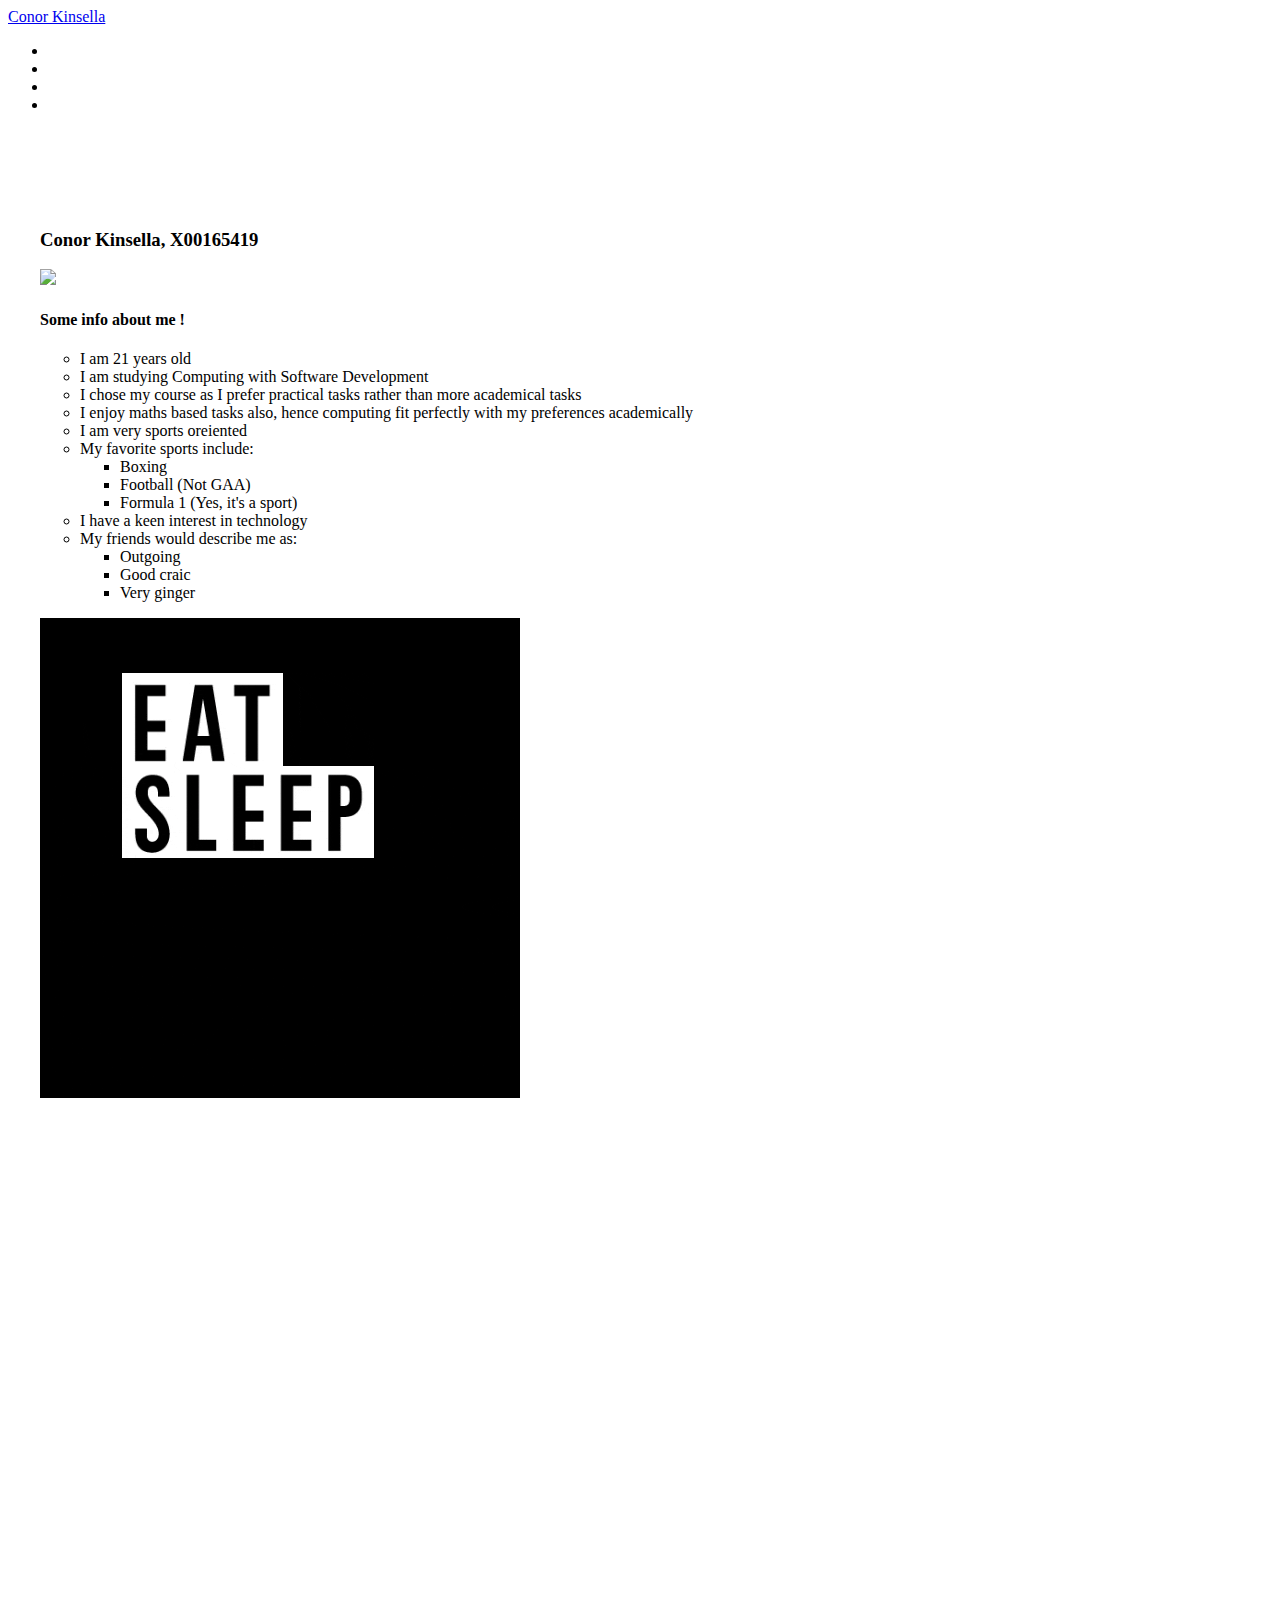
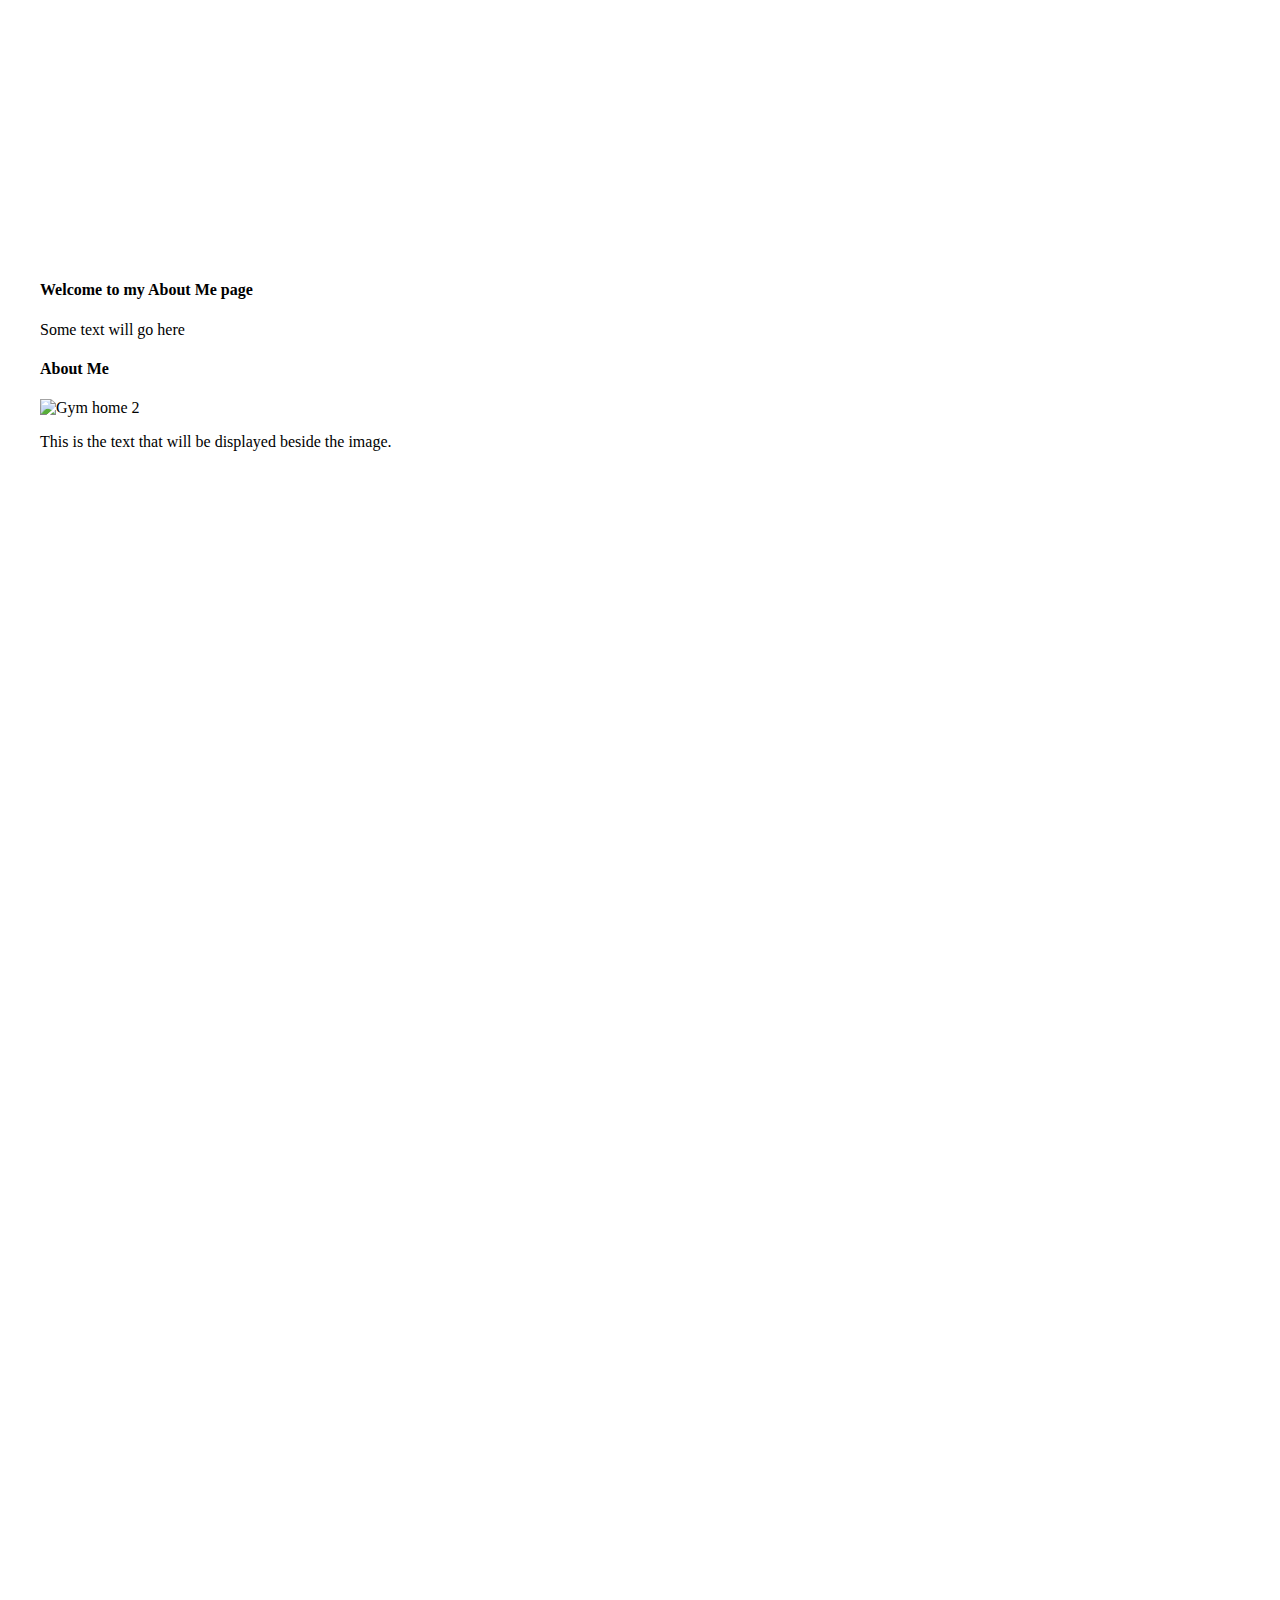
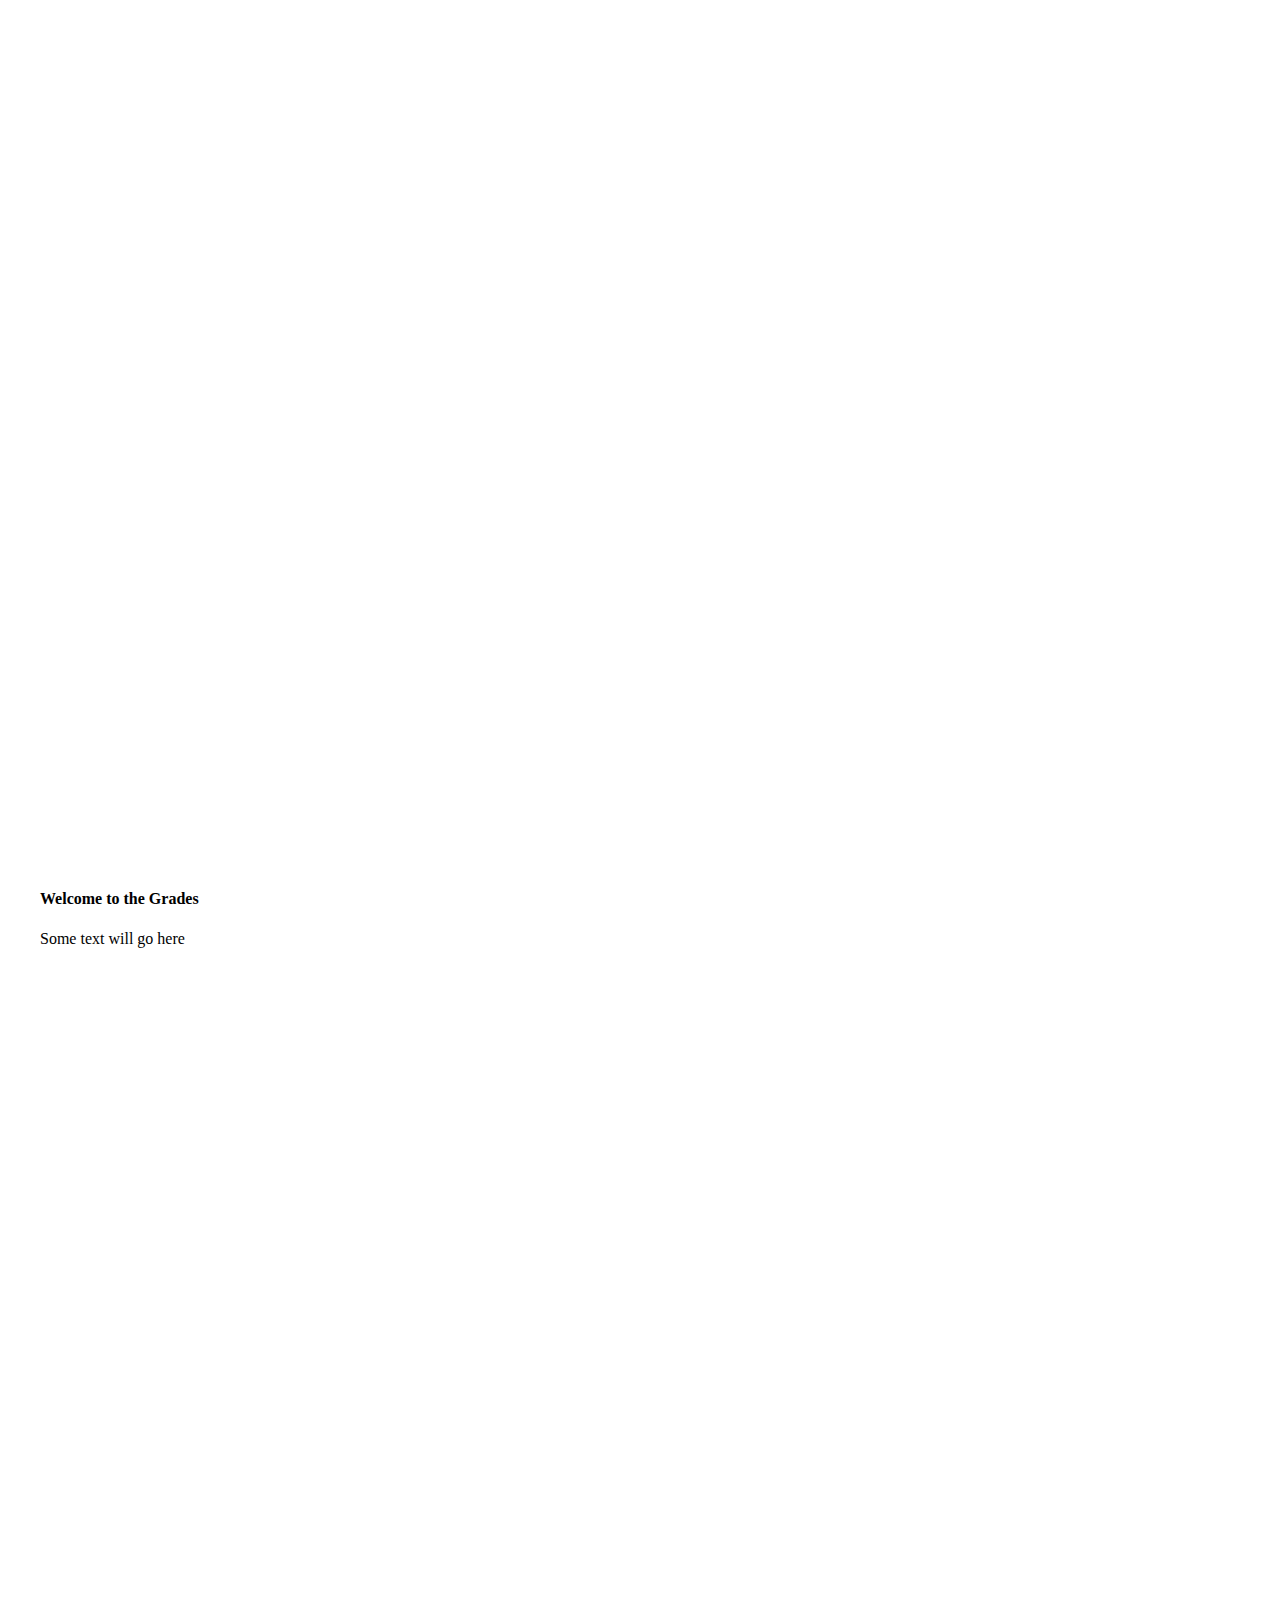
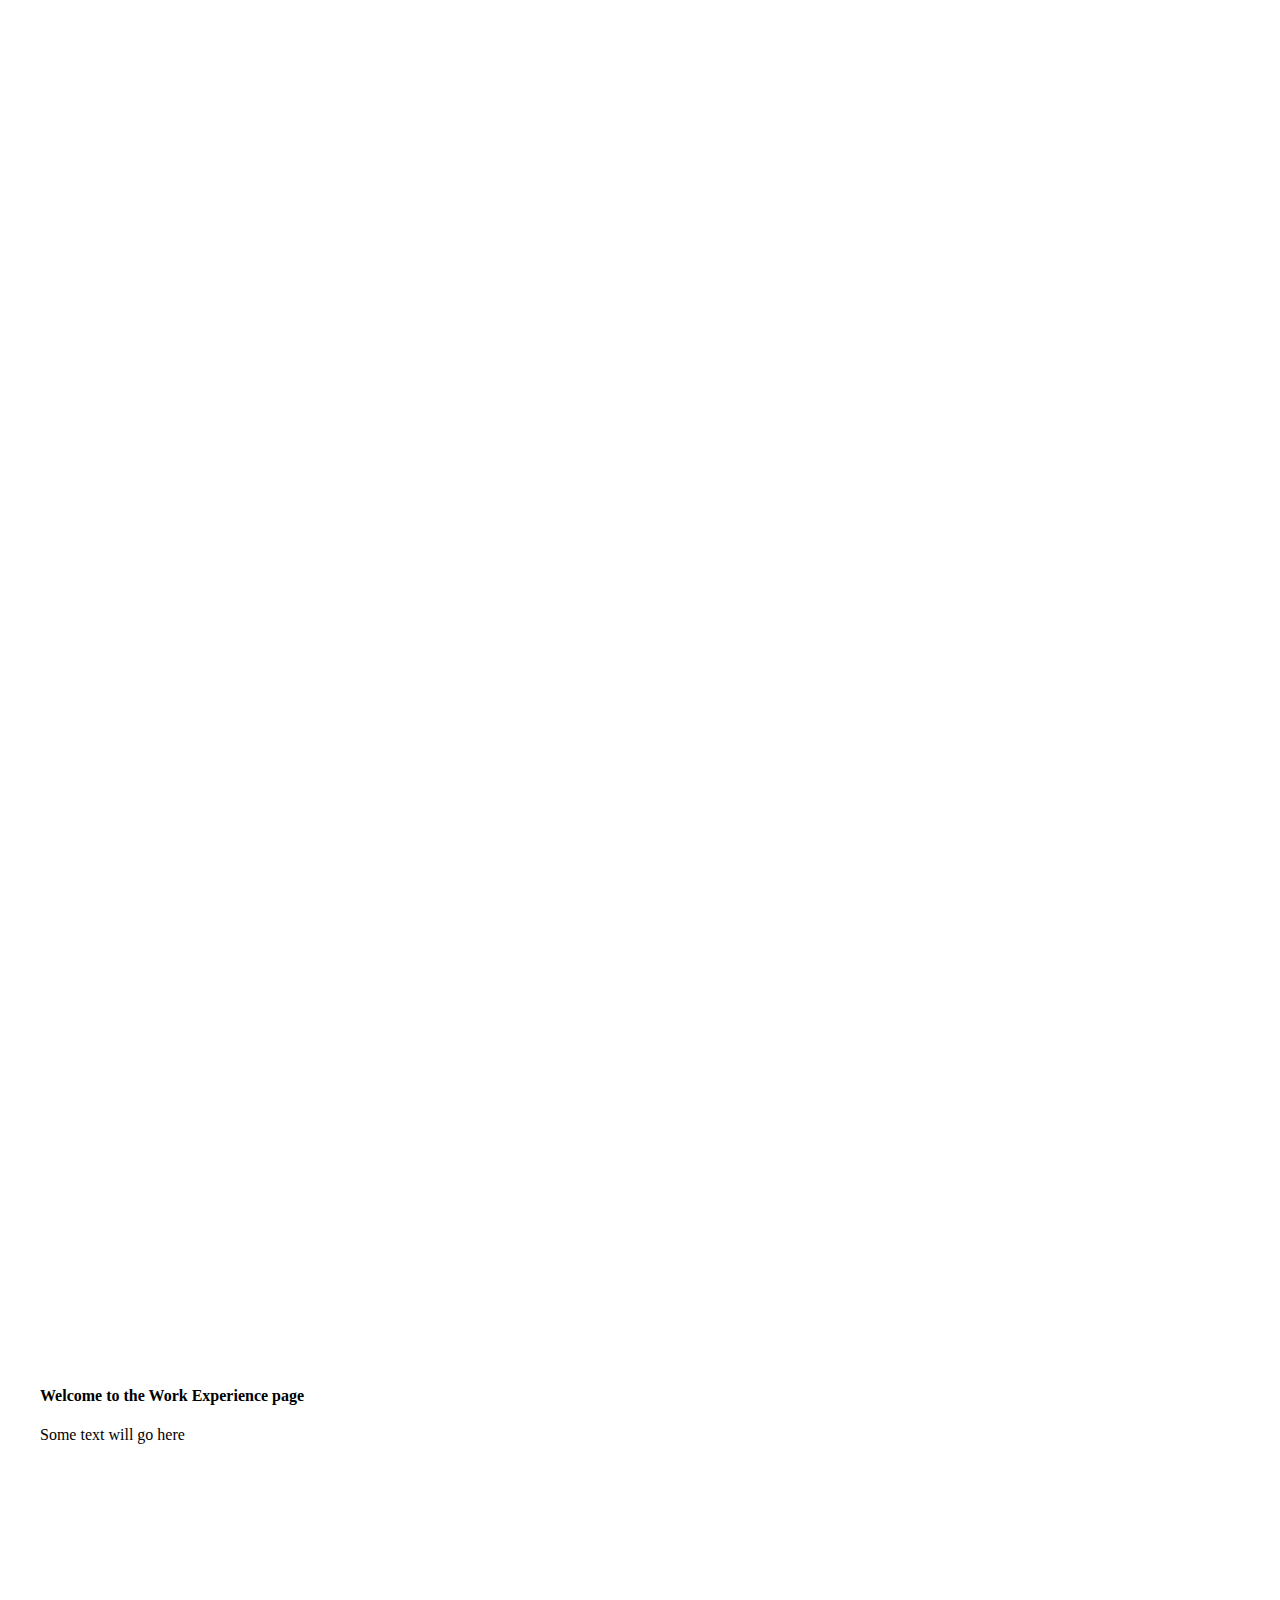
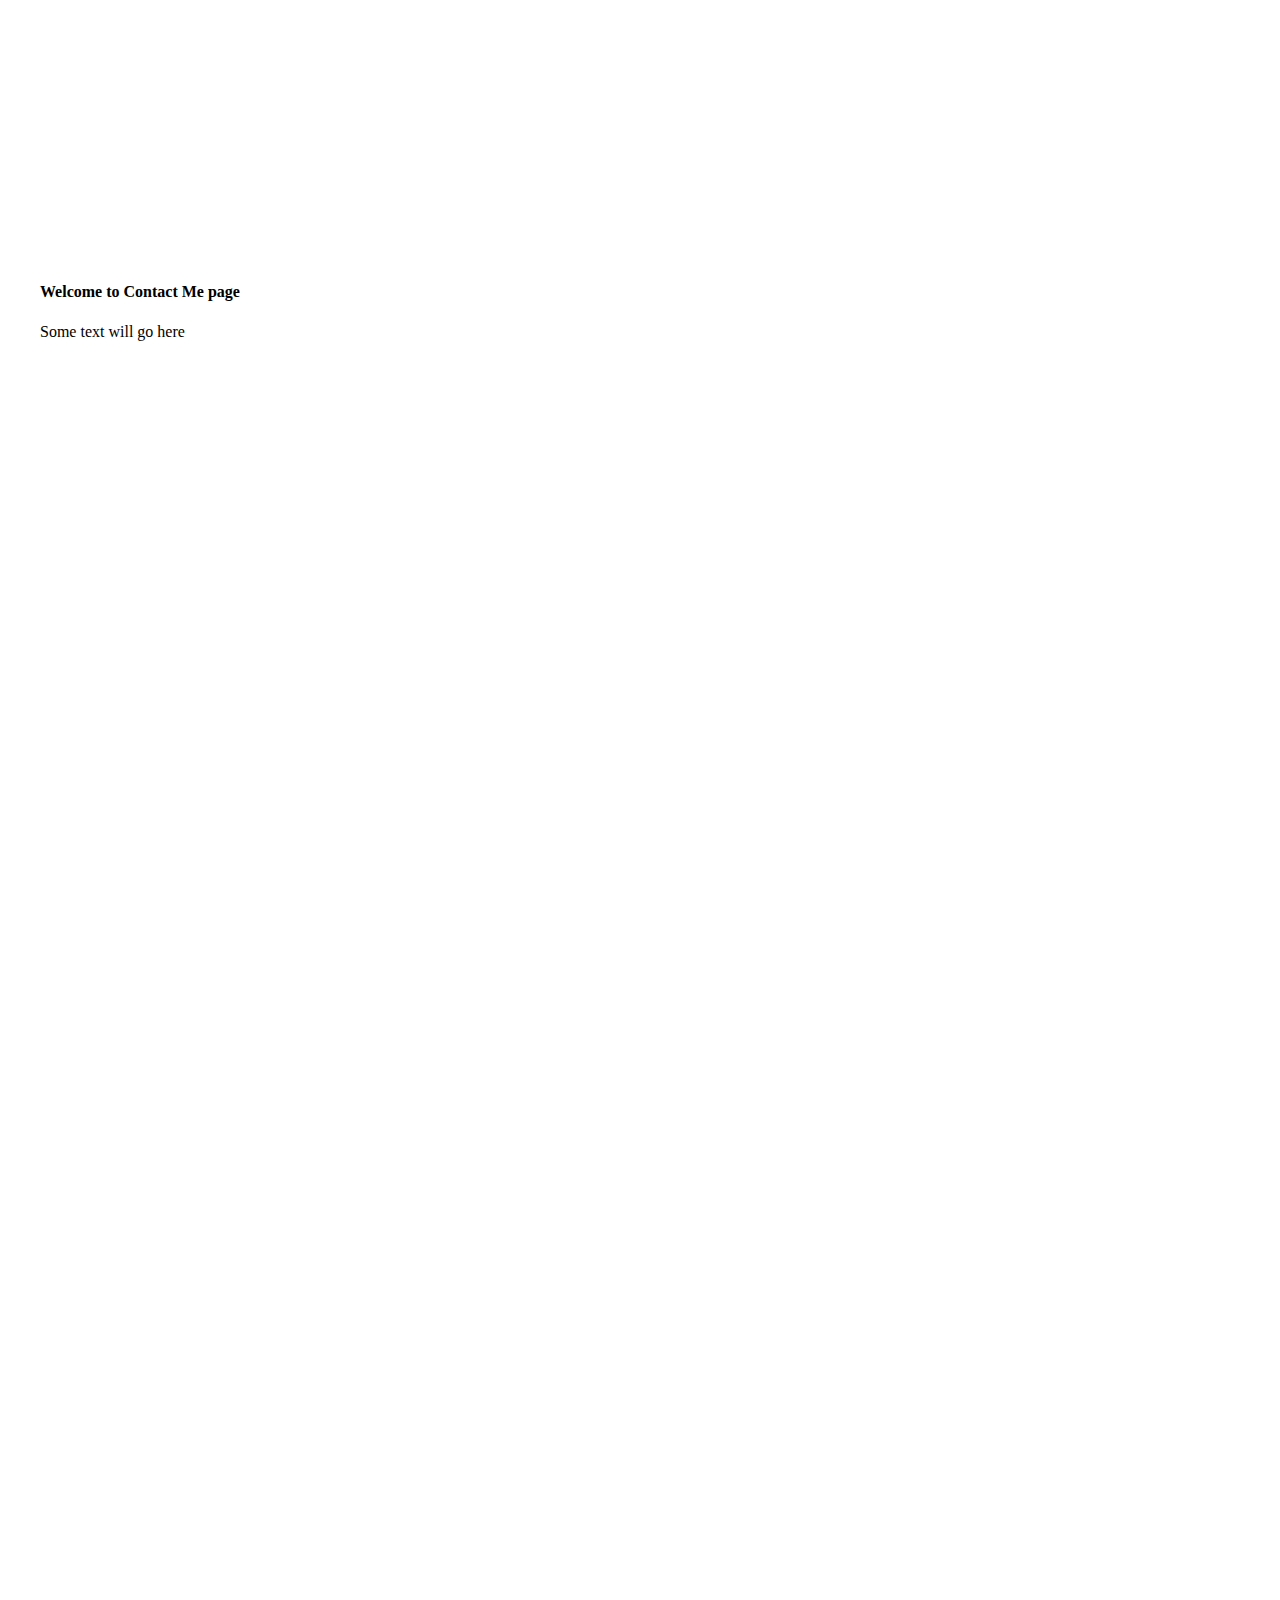
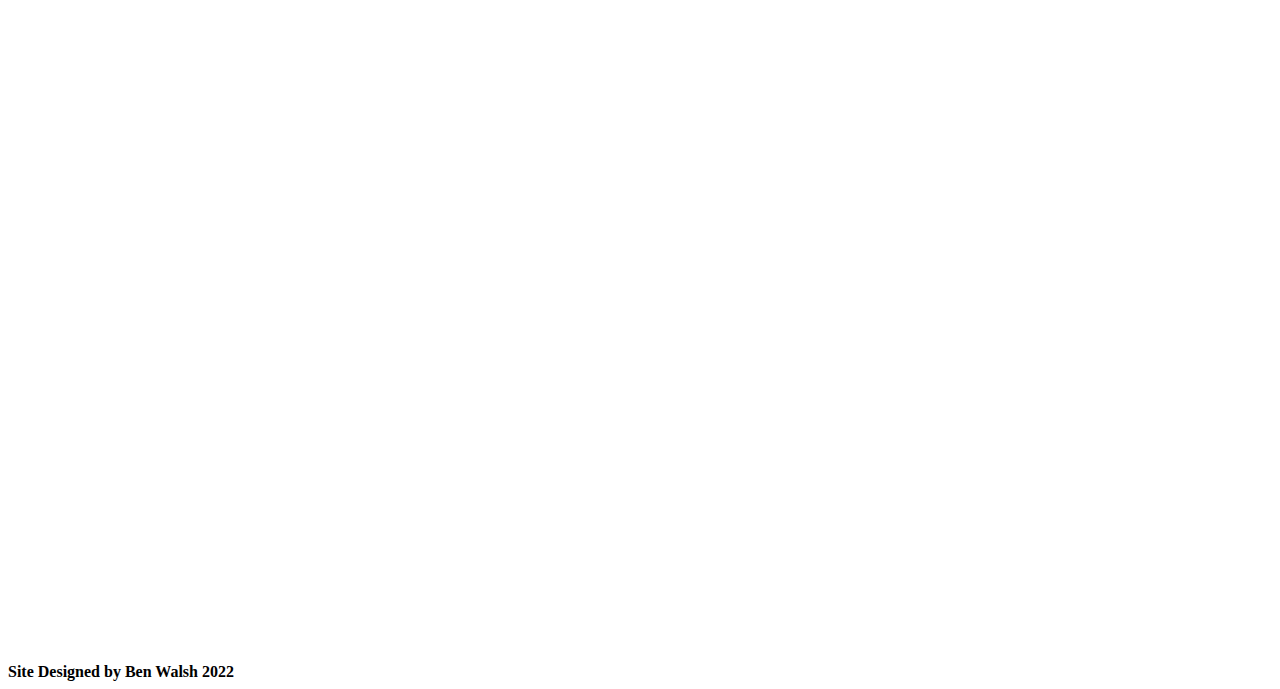
==== IMD_CA2/index.html @ a0a1a1f9 "Add files via upload" ====
<!doctype html>
<html lang="en">

<head>
    <meta charset="UTF-8" />
    <title>CA2</title>
    
    <!-- Link to Bootstrap Stylesheet-->
    <link href="https://cdn.jsdelivr.net/npm/bootstrap@5.2.1/dist/css/bootstrap.min.css" rel="stylesheet" integrity="sha384-iYQeCzEYFbKjA/T2uDLTpkwGzCiq6soy8tYaI1GyVh/UjpbCx/TYkiZhlZB6+fzT" crossorigin="anonymous">

    <!-- Link to My Stylesheet-->
    <link rel="stylesheet" href="css/ca2.css">
</head>

<body data-spy="scroll" data-target="#navbar-main">
  
    <!-- Navigation -->
    <nav id="navbar-main" class="navbar navbar-dark bg-dark px-3 fixed-top">
        <div class="container-fluid">
            <a id="homeName" class="navbar-brand" href="#home">Conor Kinsella</a>
            
            <ul class="nav nav-pills">  
                <li class="nav-item">
                    <a class="nav-link" href="#aboutMe">About Me</a>
                </li>
                <li class="nav-item">
                    <a class="nav-link" href="#grades">Grades</a>
                </li>
				<li class="nav-item">
                    <a class="nav-link" href="#workEx">Work Experience</a>
                </li>
                <li class="nav-item">
                    <a class="nav-link" href="#contactMe">Contact Me</a>
                </li>
				
            </ul>
        </div> <!-- End of class container fluid-->
    </nav>

    <!-- Content for each page is below-->
	<div data-spy="scroll" data-target="#navbar-main" data-offset="0">
		<main class = "bg-secondary">
			<!-- Home page -->
			<section id="home" class="topics">
				<h3 class="fw-bold">Conor Kinsella, X00165419</h3>
				<div class="row">
					<div class="col-3">
						<img class="float-start img-fluid rounded me-4" src="images/individual.PNG">
					</div>

					<div class="col-6">
						<h4>Some info about me !</h4>
						<ul style="list-style-type:circle">
							<li>I am 21 years old</li>
							<li>I am studying Computing with Software Development</li>
							<li>I chose my course as I prefer practical tasks rather than more academical tasks</li>
							<li>I enjoy maths based tasks also, hence computing fit perfectly with my preferences academically</li>
							<li>I am very sports oreiented</li>
							<li>My favorite sports include:</li>
								<ul style="list-style-type:square">
									<li>Boxing</li>
									<li>Football (Not GAA)</li>
									<li>Formula 1 (Yes, it's a sport)</li>
								</ul>
							<li>I have a keen interest in technology</li>
							<li>My friends would describe me as:</li>
								<ul style="list-style-type:square">
									<li>Outgoing</li>
									<li>Good craic</li>
									<li>Very ginger</li>
								</ul>
						</ul>						
					</div>
					<div class="col-3">
						<img class="float-end img-fluid rounded me-2" src="images/giphy.gif">
					</div>

				</div>
				
			</section>
			<br><br><br><br><br><br><br><br><br><br><br><br><br><br><br><br><br><br><br><br><br><br><br><br><br><br><br><br><br><br><br><br><br><br><br>
			<!-- About page -->
			<section id="aboutMe" class="topics">
				<h4 class="text-white fw-bold">Welcome to my About Me page</h4>
				<p>Some text will go here</p>
				<main>
					<h4 class = "text-primary">About Me</h4>
					<div>
						<img class="float-start img-fluid rounded me-4" src="images/homePic2.jpg" width="400" height="300"  alt="Gym home 2"/>
						<p>This is the text that will be displayed beside the image.</p>
					</div>

				</main>
			</section>
			<br><br><br><br><br><br><br><br><br><br><br><br><br><br><br><br><br><br><br><br><br><br><br><br><br><br><br><br><br><br><br><br><br><br><br>
			<br><br><br><br><br><br><br><br><br><br><br><br><br><br><br><br><br><br><br><br><br><br><br><br><br><br><br><br><br><br><br><br><br><br><br>
			<br><br><br><br><br><br><br><br><br><br><br><br><br><br><br><br><br><br><br><br><br><br><br><br><br><br><br><br><br><br><br><br><br><br><br> 


			<!-- Grades page -->
			<section id="grades" class="topics">
				<h4 class="text-white fw-bold">Welcome to the Grades</h4>
				<p>Some text will go here</p>
			</section>
			<br><br><br><br><br><br><br><br><br><br><br><br><br><br><br><br><br><br><br><br><br><br><br><br><br><br><br><br><br><br><br><br><br><br><br>
			<br><br><br><br><br><br><br><br><br><br><br><br><br><br><br><br><br><br><br><br><br><br><br><br><br><br><br><br><br><br><br><br><br><br><br>
			<br><br><br><br><br><br><br><br><br><br><br><br><br><br><br><br><br><br><br><br><br><br><br><br><br><br><br><br><br><br><br><br><br><br><br> 

			<!-- Work Ex page-->
			<section id="workEx" class="topics">
				<h4 class="text-white fw-bold">Welcome to the Work Experience page</h4>
				<p>Some text will go here</p>
			</section>
			<br><br><br><br><br><br><br><br><br><br><br><br><br><br><br><br><br><br><br><br><br><br><br><br><br><br><br><br><br><br><br><br><br><br><br>
			<br><br><br><br><br><br><br><br><br><br><br><br><br><br><br><br><br><br><br><br><br><br><br><br><br><br><br><br><br><br><br><br><br><br><br>
			<br><br><br><br><br><br><br><br><br><br><br><br><br><br><br><br><br><br><br><br><br><br><br><br><br><br><br><br><br><br><br><br><br><br><br> 

			<!-- Contact Us page -->
			<section id="contactMe" class="topics">
				<h4 class="text-white fw-bold">Welcome to Contact Me page</h4>
				<p>Some text will go here</p>
			</section>
			<br><br><br><br><br><br><br><br><br><br><br><br><br><br><br><br><br><br><br><br><br><br><br><br><br><br><br><br><br><br><br><br><br><br><br>
			<br><br><br><br><br><br><br><br><br><br><br><br><br><br><br><br><br><br><br><br><br><br><br><br><br><br><br><br><br><br><br><br><br><br><br>
			<br><br><br><br><br><br><br><br><br><br><br><br><br><br><br><br><br><br><br><br><br><br><br><br><br><br><br><br><br><br><br><br><br><br><br> 
		
		</main>

	</div> <!-- End of div data-spy="scroll" -->

	<footer>
        <b>Site Designed by Ben Walsh 2022</b>
    </footer>

	<script src="https://cdn.jsdelivr.net/npm/bootstrap@5.2.1/dist/js/bootstrap.bundle.min.js" integrity="sha384-u1OknCvxWvY5kfmNBILK2hRnQC3Pr17a+RTT6rIHI7NnikvbZlHgTPOOmMi466C8" crossorigin="anonymous"></script>

	<!-- My JavaScript file -->
	<script src="scripts/myScripts.js"></script>  
</body>
</html>
---- IMD_CA2/css/ca2.css ----
.body {
    font-family: Arial, Helvetica, sans-serif;
    font-size: 1em;
    color: #000000; /* Text colour */
    background-color: #c0c0c0; 
  }
  
  .topics {
    padding-top: 4rem;
    margin: 2rem;
  }
  
  .nav-link {
    color: white;
  }
  
  .nav-link:hover {
    color: yellow;
    align-items: baseline;
  }
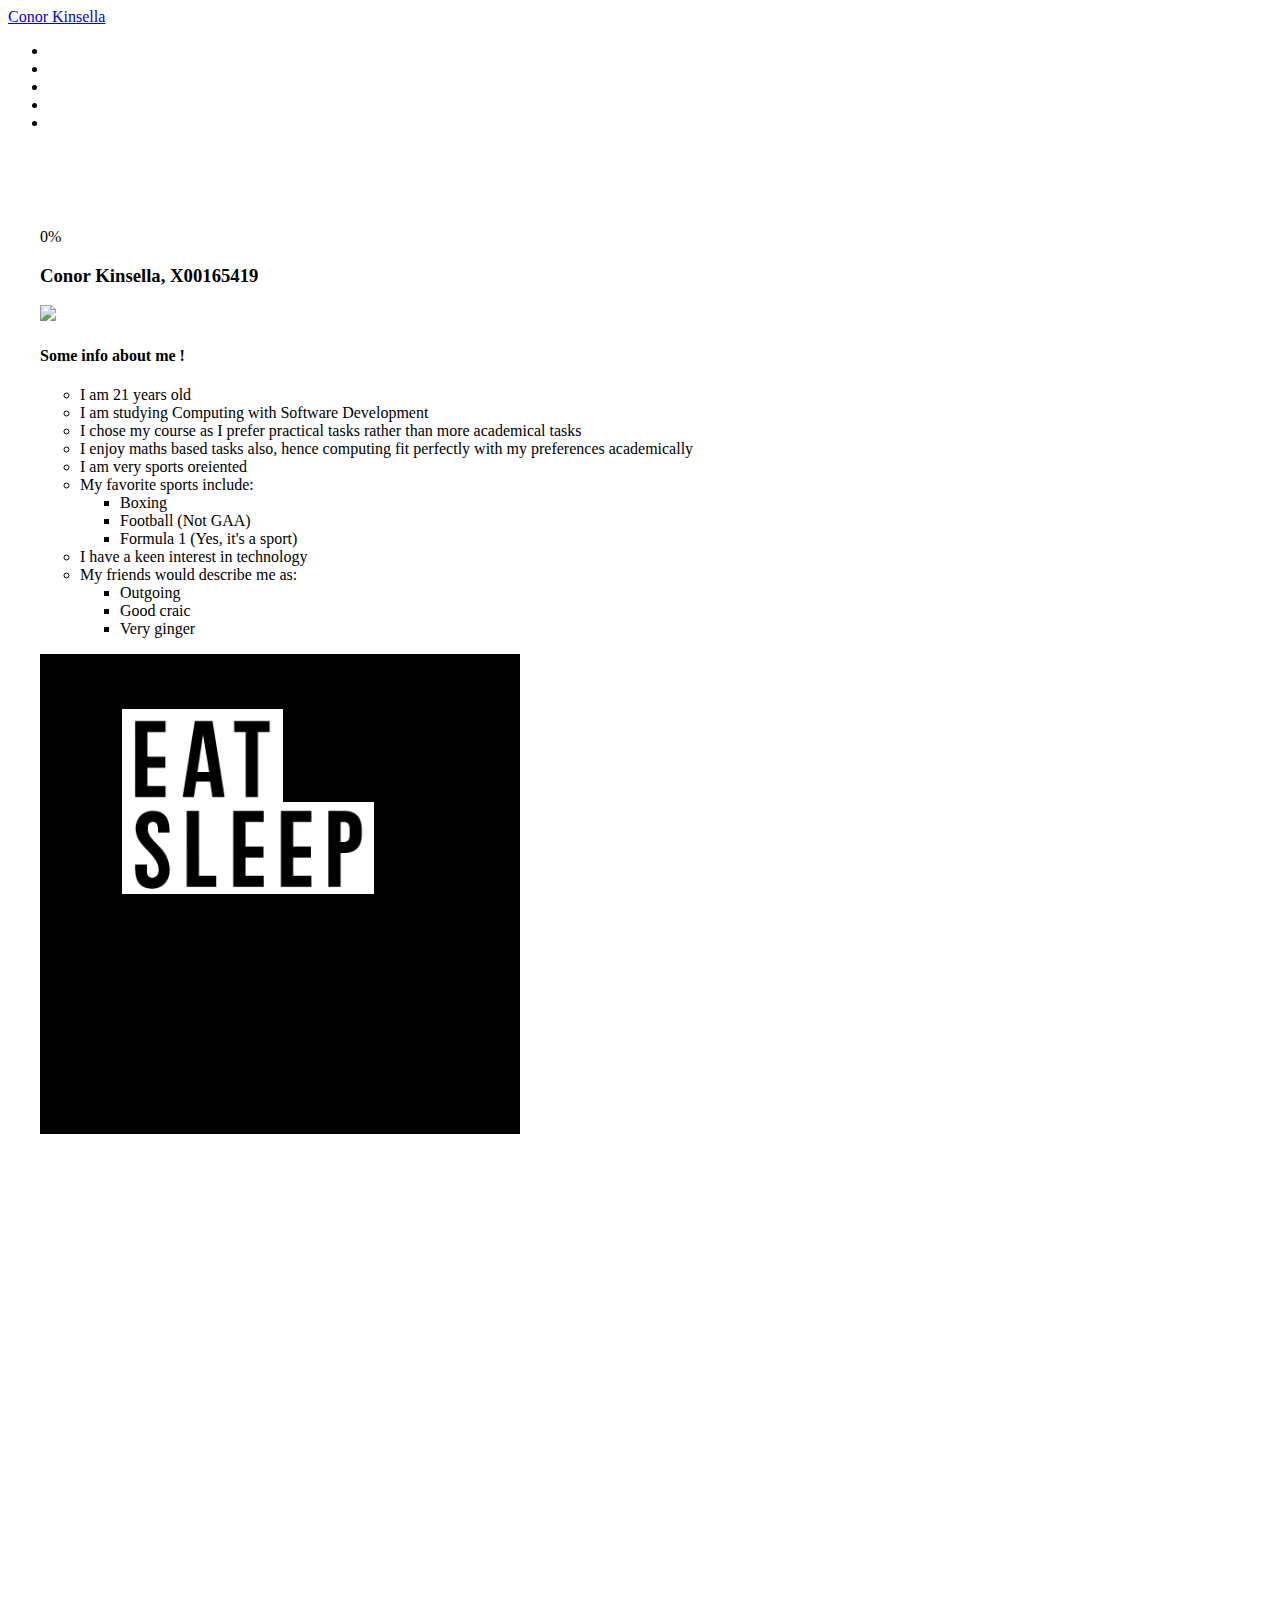
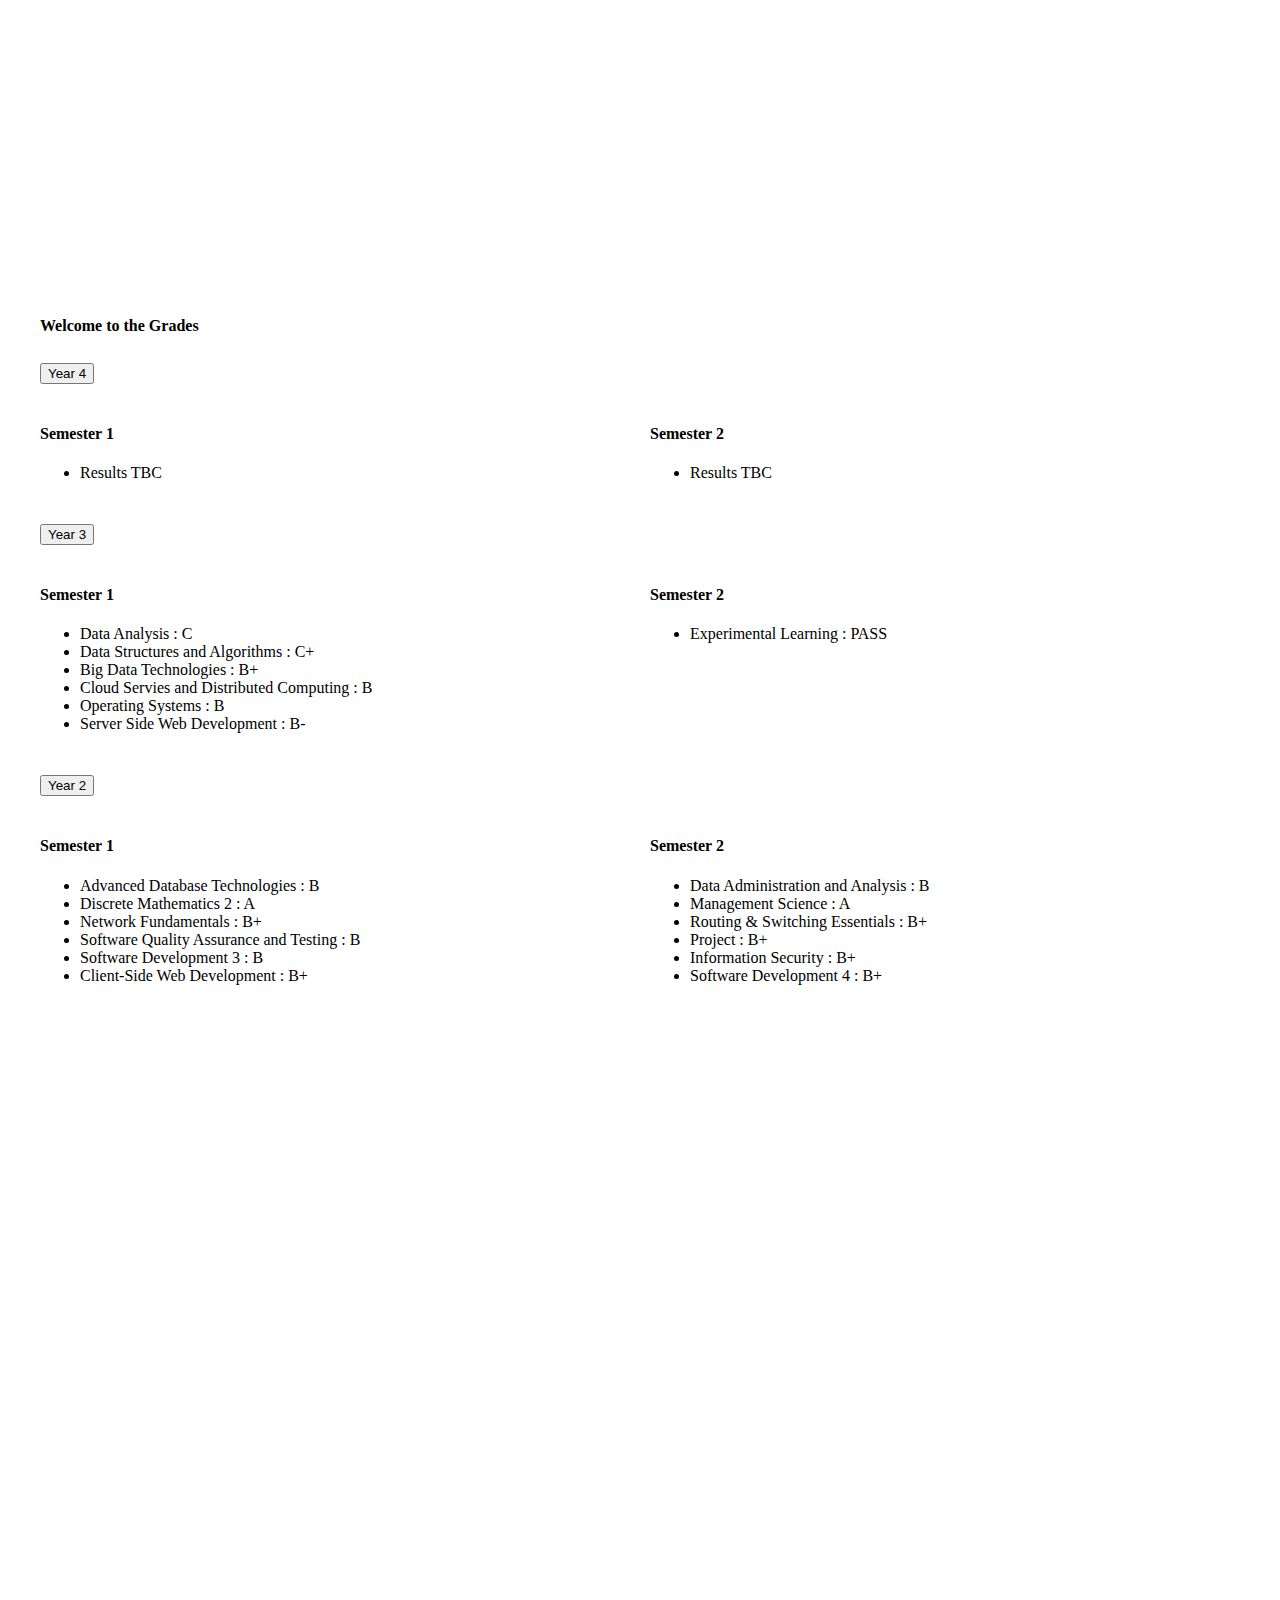
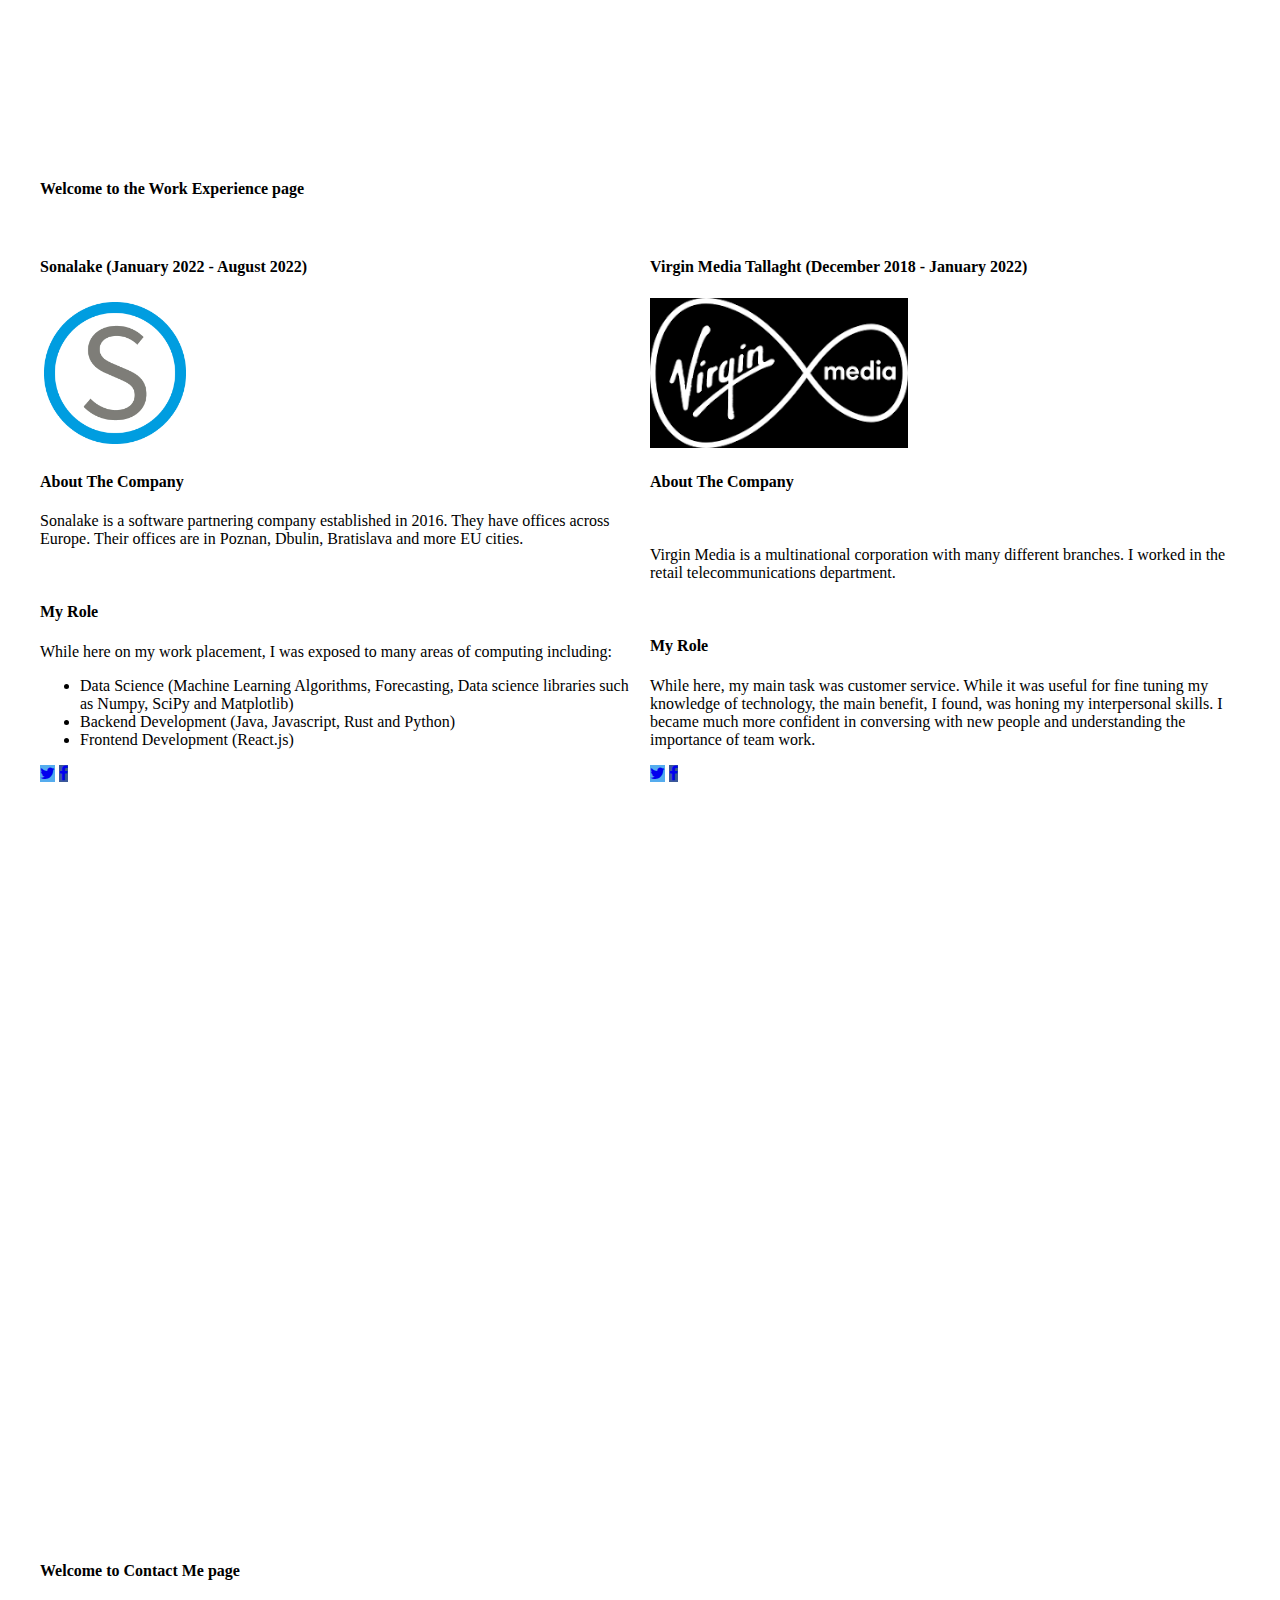
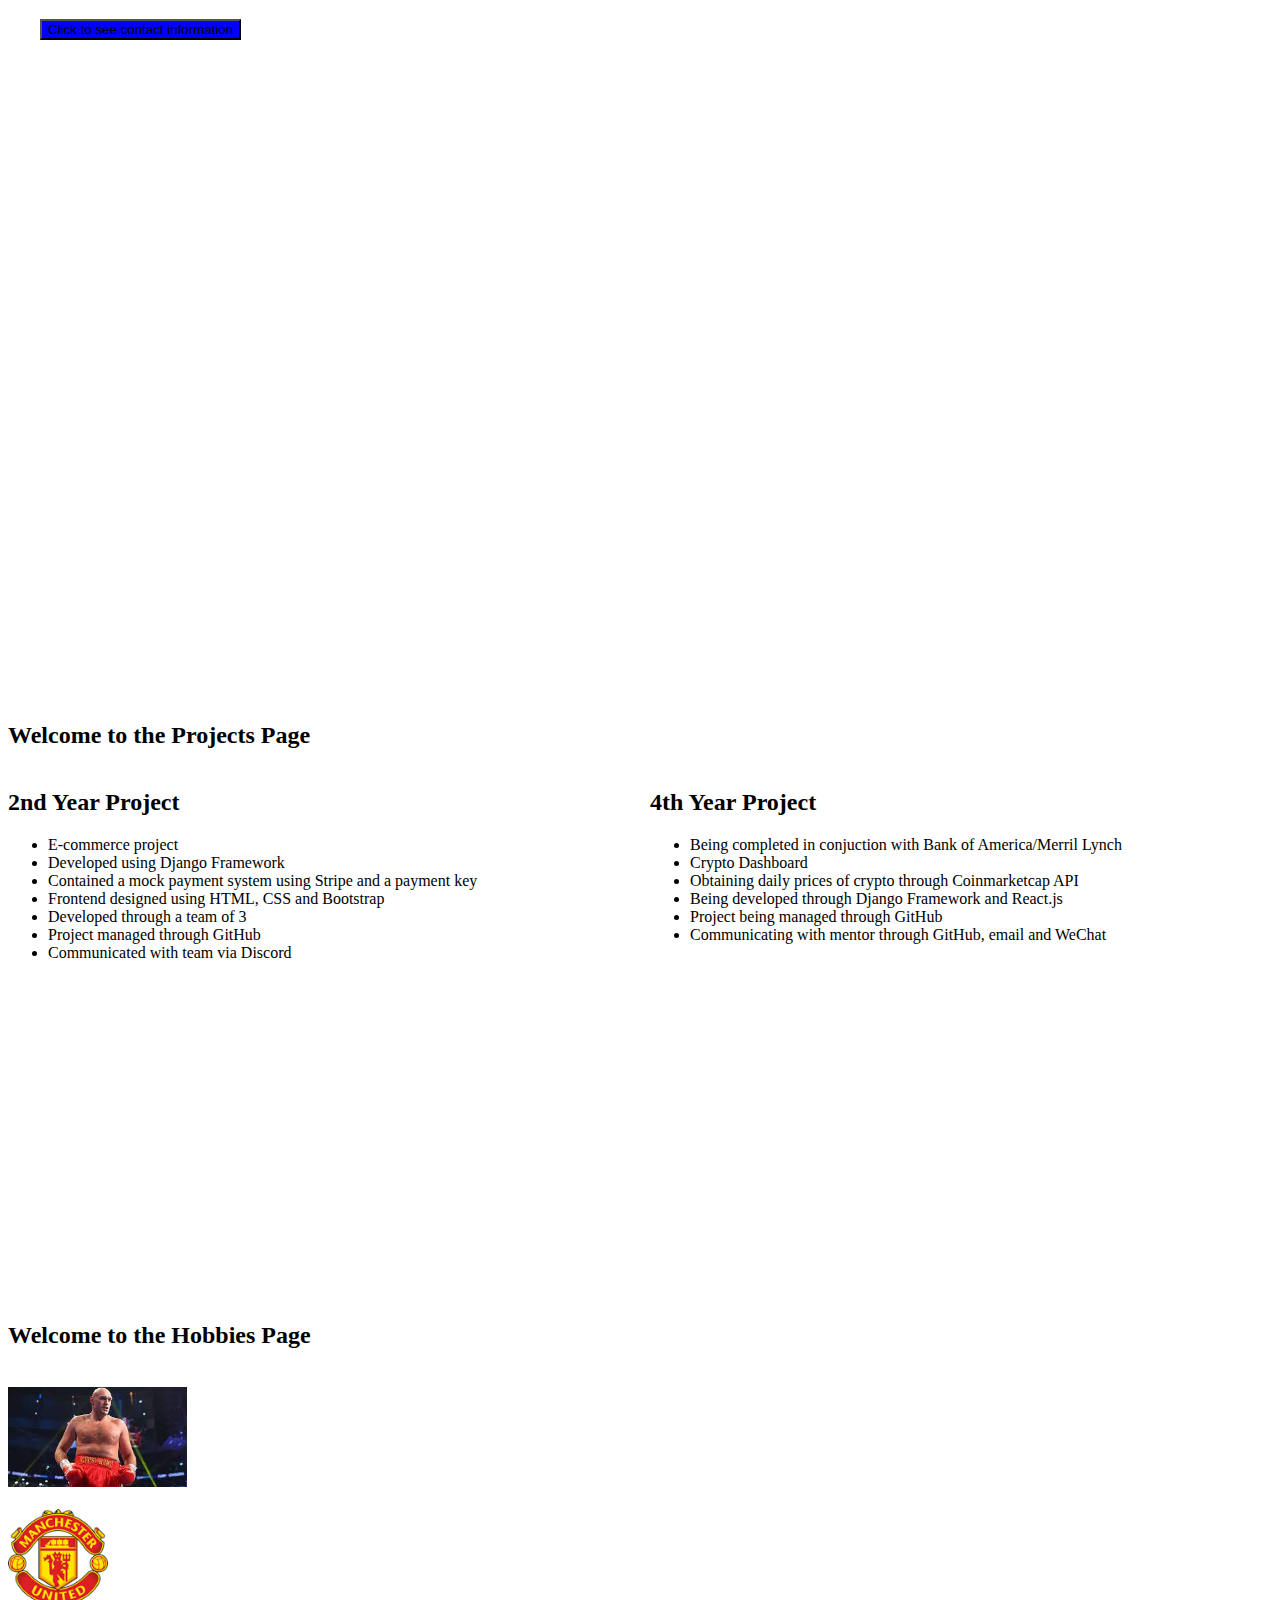
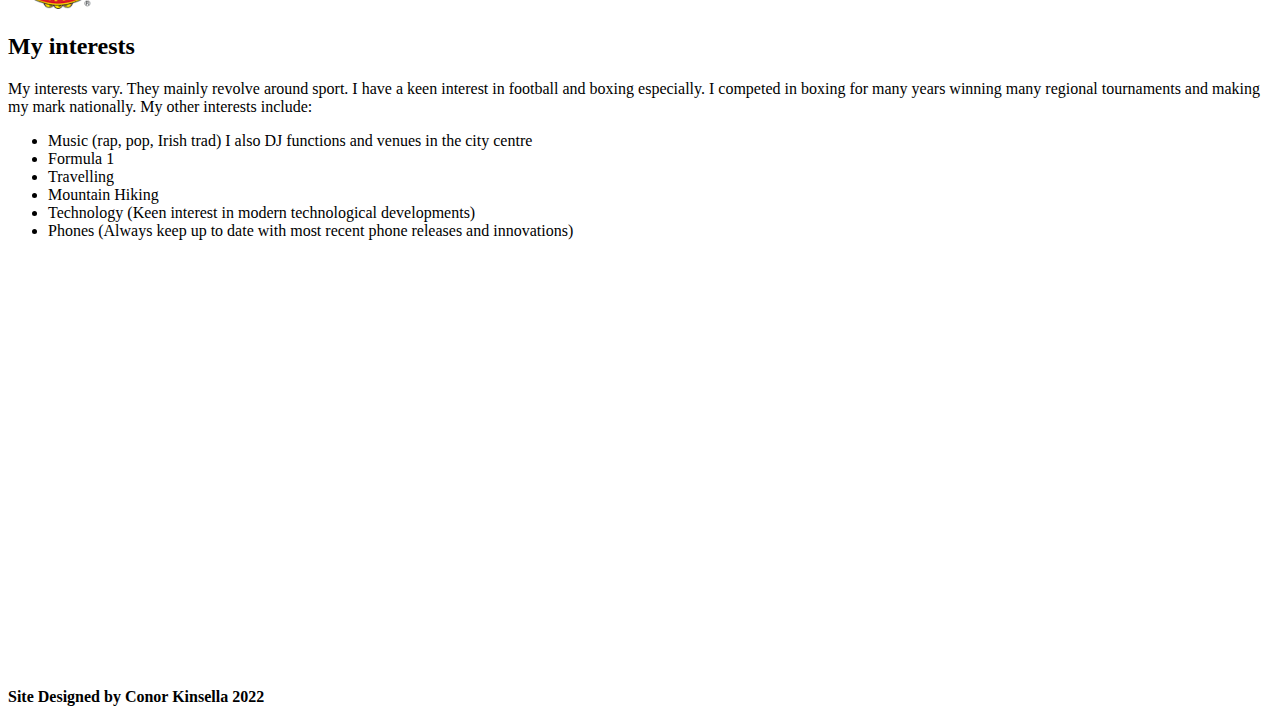
==== commit f4f73d1e: "Add files via upload" ====
--- a/IMD_CA2/index.html
+++ b/IMD_CA2/index.html
@@ -3,13 +3,17 @@
 
 <head>
     <meta charset="UTF-8" />
-    <title>CA2</title>
+    <title>My Portfolio</title>
     
     <!-- Link to Bootstrap Stylesheet-->
     <link href="https://cdn.jsdelivr.net/npm/bootstrap@5.2.1/dist/css/bootstrap.min.css" rel="stylesheet" integrity="sha384-iYQeCzEYFbKjA/T2uDLTpkwGzCiq6soy8tYaI1GyVh/UjpbCx/TYkiZhlZB6+fzT" crossorigin="anonymous">
 
     <!-- Link to My Stylesheet-->
     <link rel="stylesheet" href="css/ca2.css">
+
+	<!-- Link to icon library -->
+	<link rel="stylesheet" href="https://cdnjs.cloudflare.com/ajax/libs/font-awesome/4.7.0/css/font-awesome.min.css">
+
 </head>
 
 <body data-spy="scroll" data-target="#navbar-main">
@@ -19,10 +23,7 @@
         <div class="container-fluid">
             <a id="homeName" class="navbar-brand" href="#home">Conor Kinsella</a>
             
-            <ul class="nav nav-pills">  
-                <li class="nav-item">
-                    <a class="nav-link" href="#aboutMe">About Me</a>
-                </li>
+            <ul class="nav nav-pills">
                 <li class="nav-item">
                     <a class="nav-link" href="#grades">Grades</a>
                 </li>
@@ -31,6 +32,12 @@
                 </li>
                 <li class="nav-item">
                     <a class="nav-link" href="#contactMe">Contact Me</a>
+                </li>
+				<li class="nav-item">
+                    <a class="nav-link" href="#projects">Projects</a>
+                </li>
+				<li class="nav-item">
+                    <a class="nav-link" href="#hobbies">Hobbies</a>
                 </li>
 				
             </ul>
@@ -42,13 +49,24 @@
 		<main class = "bg-secondary">
 			<!-- Home page -->
 			<section id="home" class="topics">
-				<h3 class="fw-bold">Conor Kinsella, X00165419</h3>
+				<div class="progress">
+					<div class="progress-bar progress-bar-striped active" role="progressbar"
+					aria-valuenow="0" aria-valuemin="0" aria-valuemax="100" style="width:0%">
+					  0%
+					</div>
+				  </div>
+				  
+				<div class="row">
+					<div class="col-3">
+						<h3 class="text-white fw-bold">Conor Kinsella, X00165419</h3>
+					</div>
+				</div>
 				<div class="row">
 					<div class="col-3">
 						<img class="float-start img-fluid rounded me-4" src="images/individual.PNG">
 					</div>
 
-					<div class="col-6">
+					<div class="col-6 text-white">
 						<h4>Some info about me !</h4>
 						<ul style="list-style-type:circle">
 							<li>I am 21 years old</li>
@@ -79,63 +97,284 @@
 				
 			</section>
 			<br><br><br><br><br><br><br><br><br><br><br><br><br><br><br><br><br><br><br><br><br><br><br><br><br><br><br><br><br><br><br><br><br><br><br>
-			<!-- About page -->
-			<section id="aboutMe" class="topics">
-				<h4 class="text-white fw-bold">Welcome to my About Me page</h4>
-				<p>Some text will go here</p>
-				<main>
-					<h4 class = "text-primary">About Me</h4>
-					<div>
-						<img class="float-start img-fluid rounded me-4" src="images/homePic2.jpg" width="400" height="300"  alt="Gym home 2"/>
-						<p>This is the text that will be displayed beside the image.</p>
-					</div>
-
-				</main>
-			</section>
-			<br><br><br><br><br><br><br><br><br><br><br><br><br><br><br><br><br><br><br><br><br><br><br><br><br><br><br><br><br><br><br><br><br><br><br>
-			<br><br><br><br><br><br><br><br><br><br><br><br><br><br><br><br><br><br><br><br><br><br><br><br><br><br><br><br><br><br><br><br><br><br><br>
-			<br><br><br><br><br><br><br><br><br><br><br><br><br><br><br><br><br><br><br><br><br><br><br><br><br><br><br><br><br><br><br><br><br><br><br> 
-
 
 			<!-- Grades page -->
 			<section id="grades" class="topics">
 				<h4 class="text-white fw-bold">Welcome to the Grades</h4>
-				<p>Some text will go here</p>
+				<!-- <p>Some text will go here</p> -->
+				<div class="accordion" id="accordionExample">
+					<div class="accordion-item">
+					  <h2 class="accordion-header" id="headingOne">
+						<button class="accordion-button" type="button" data-bs-toggle="collapse" data-bs-target="#collapseOne" aria-expanded="true" aria-controls="collapseOne">
+						  Year 4
+						</button>
+					  </h2>
+					  <div id="collapseOne" class="accordion-collapse collapse show" aria-labelledby="headingOne" data-bs-parent="#accordionExample">
+						<div class="accordion-body">
+							<div class="grid-container">
+
+								<div class="grid-child bg-danger">
+									<h4 class="fw-bold text-white">Semester 1</h4>
+									<ul class="text-white">
+										<li>Results TBC</li>
+									</ul>
+								</div>
+							
+								<div class="grid-child bg-primary">
+									<h4 class="fw-bold text-white">Semester 2</h4>
+									<ul class="text-white">
+										<li>Results TBC</li>
+									</ul>
+								</div>
+							  
+							</div>
+						</div>
+					  </div>
+					</div>
+					<div class="accordion-item">
+					  <h2 class="accordion-header" id="headingTwo">
+						<button class="accordion-button collapsed" type="button" data-bs-toggle="collapse" data-bs-target="#collapseTwo" aria-expanded="false" aria-controls="collapseTwo">
+						  Year 3
+						</button>
+					  </h2>
+					  <div id="collapseTwo" class="accordion-collapse collapse" aria-labelledby="headingTwo" data-bs-parent="#accordionExample">
+						<div class="accordion-body">
+							<div class="grid-container">
+
+								<div class="grid-child bg-danger">
+									<h4 class="fw-bold text-white">Semester 1</h4>
+									<ul class="text-white">
+										<li>Data Analysis : C</li>
+										<li>Data Structures and Algorithms : C+</li>
+										<li>Big Data Technologies : B+</li>
+										<li>Cloud Servies and Distributed Computing : B</li>
+										<li>Operating Systems : B</li>
+										<li>Server Side Web Development : B-</li>
+									</ul>
+								</div>
+							
+								<div class="grid-child bg-primary">
+									<h4 class="fw-bold text-white">Semester 2</h4>
+									<ul class="text-white">
+										<li>Experimental Learning : PASS</li>
+									</ul>
+								</div>
+							  
+							</div>
+						</div>
+					  </div>
+					</div>
+					<div class="accordion-item">
+					  <h2 class="accordion-header" id="headingThree">
+						<button class="accordion-button collapsed" type="button" data-bs-toggle="collapse" data-bs-target="#collapseThree" aria-expanded="false" aria-controls="collapseThree">
+						  Year 2
+						</button>
+					  </h2>
+					  <div id="collapseThree" class="accordion-collapse collapse" aria-labelledby="headingThree" data-bs-parent="#accordionExample">
+						<div class="accordion-body">
+							<div class="grid-container">
+								<div class="grid-child bg-danger">
+									<h4 class="fw-bold text-white">Semester 1</h4>
+									<ul class="text-white">
+										<li>Advanced Database Technologies : B</li>
+										<li>Discrete Mathematics 2 : A</li>
+										<li>Network Fundamentals : B+</li>
+										<li>Software Quality Assurance and Testing : B</li>
+										<li>Software Development 3 : B</li>
+										<li>Client-Side Web Development : B+</li>
+									</ul>
+									
+								</div>
+							
+								<div class="grid-child bg-primary">
+									<h4 class="fw-bold text-white">Semester 2</h4>
+									<ul class="text-white">
+										<li>Data Administration and Analysis : B</li>
+										<li>Management Science : A</li>
+										<li>Routing & Switching Essentials : B+</li>
+										<li>Project : B+</li>
+										<li>Information Security : B+</li>
+										<li>Software Development 4 : B+</li>
+									</ul>									
+								</div>							  
+							</div>
+						</div>
+					  </div>
+					</div>
+				  </div>
 			</section>
 			<br><br><br><br><br><br><br><br><br><br><br><br><br><br><br><br><br><br><br><br><br><br><br><br><br><br><br><br><br><br><br><br><br><br><br>
-			<br><br><br><br><br><br><br><br><br><br><br><br><br><br><br><br><br><br><br><br><br><br><br><br><br><br><br><br><br><br><br><br><br><br><br>
-			<br><br><br><br><br><br><br><br><br><br><br><br><br><br><br><br><br><br><br><br><br><br><br><br><br><br><br><br><br><br><br><br><br><br><br> 
 
 			<!-- Work Ex page-->
 			<section id="workEx" class="topics">
-				<h4 class="text-white fw-bold">Welcome to the Work Experience page</h4>
-				<p>Some text will go here</p>
+				<header>
+					<h4 class="text-white fw-bold">Welcome to the Work Experience page</h4>
+				</header>
+				<br>
+				<div class="grid-container">
+					<div class="grid-child bg-primary">
+						<header class="text-center">
+							<h4 class="text-white">Sonalake (January 2022 - August 2022)</h4>
+							<img src="images/sonalake.jpg" height="150">
+						</header>
+						<div class="text-center">
+							<h4 class="text-white">About The Company</h4>
+							<p class="text-white">
+								Sonalake is a software partnering company established in 2016. They have offices across Europe. Their offices are in Poznan, Dbulin, Bratislava and more EU cities.
+							</p>
+							<br>
+							<h4 class="text-white">My Role</h4>
+							<p class="text-white">
+								While here on my work placement, I was exposed to many areas of computing including:
+								<ul class="text-white">
+									<li>Data Science (Machine Learning Algorithms, Forecasting, Data science libraries such as Numpy, SciPy and Matplotlib)</li>
+									<li>Backend Development (Java, Javascript, Rust and Python)</li>
+									<li>Frontend Development (React.js)</li>
+								</ul>
+							</p>
+						</div>
+						<footer class="text-center">
+							<a class="btn btn-primary" style="background-color: #55acee;" href="https://twitter.com/sonalakehq" role="button"><i class="fa fa-twitter"></i></a>
+							<a class="btn btn-primary" style="background-color: #3b5998;" href="https://www.facebook.com/Sonalake/" role="button"><i class="fa fa-facebook"></i></a>
+						</footer>
+					</div>
+					
+					<div class="grid-child bg-danger">
+						<header class="text-center">
+							<h4 class="text-white">Virgin Media Tallaght (December 2018 - January 2022)</h4>
+							<img src="images/vm2.png" height="150">
+						</header>
+						<div class="text-center">
+							<h4 class="text-white">About The Company</h4>
+							<br>
+							<p class="text-white">
+								Virgin Media is a multinational corporation with many different branches. I worked in the retail telecommunications department.
+							</p>
+							<br>
+							<h4 class="text-white">My Role</h4>
+							<p class="text-white">
+								While here, my main task was customer service. While it was useful for fine tuning my knowledge of technology, the main benefit, I found, was honing my interpersonal skills. I became much more confident in conversing with new people and understanding the importance of team work.
+							</p>
+						</div>
+						<footer class="text-center">
+							<a class="btn btn-primary" style="background-color: #55acee;" href="https://twitter.com/VirginMediaIE?ref_src=twsrc%5Egoogle%7Ctwcamp%5Eserp%7Ctwgr%5Eauthor" role="button"><i class="fa fa-twitter"></i></a>
+							<a class="btn btn-primary" style="background-color: #3b5998;" href="https://www.facebook.com/VirginMediaIreland/" role="button"><i class="fa fa-facebook"></i></a>
+						</footer>
+					</div>
+				</div>
 			</section>
 			<br><br><br><br><br><br><br><br><br><br><br><br><br><br><br><br><br><br><br><br><br><br><br><br><br><br><br><br><br><br><br><br><br><br><br>
-			<br><br><br><br><br><br><br><br><br><br><br><br><br><br><br><br><br><br><br><br><br><br><br><br><br><br><br><br><br><br><br><br><br><br><br>
-			<br><br><br><br><br><br><br><br><br><br><br><br><br><br><br><br><br><br><br><br><br><br><br><br><br><br><br><br><br><br><br><br><br><br><br> 
 
 			<!-- Contact Us page -->
 			<section id="contactMe" class="topics">
 				<h4 class="text-white fw-bold">Welcome to Contact Me page</h4>
-				<p>Some text will go here</p>
+				<br>
+				<button id="contactBtn" class="cntctBtn text-white">Click to see contact information</button>
+
+				<div id="myModal" class="modal">
+					<!-- <div>
+						<h2>Contact Information</h2>
+						<p>Please see my contact information below.</p>
+					</div> -->
+					<div class="modal-content">
+						<h2>Contact Information</h2>
+						<p>Please see my contact information below.</p>
+						<ul>
+							<li><a class="btn btn-primary" style="background-color: #0072b1 ;" href="https://www.linkedin.com/in/conor-kinsella-1904/" role="button"><i class="fa fa-linkedin"></i> LinkedIn</a></li>
+							<li><a class="btn btn-primary" style="background-color: #3b5998;" href="https://www.facebook.com/" role="button"><i class="fa fa-facebook"></i> Facebook</a></li>
+						</ul>
+					</div>
+					
+				</div>
 			</section>
 			<br><br><br><br><br><br><br><br><br><br><br><br><br><br><br><br><br><br><br><br><br><br><br><br><br><br><br><br><br><br><br><br><br><br><br>
-			<br><br><br><br><br><br><br><br><br><br><br><br><br><br><br><br><br><br><br><br><br><br><br><br><br><br><br><br><br><br><br><br><br><br><br>
-			<br><br><br><br><br><br><br><br><br><br><br><br><br><br><br><br><br><br><br><br><br><br><br><br><br><br><br><br><br><br><br><br><br><br><br> 
-		
+			
+			<section id="projects">
+				<header>
+					<h2 class="text-center text-white fw-bold">Welcome to the Projects Page</h2>
+				</header>
+				<div class="grid-container">
+					<div class="grid-child bg-primary">
+						<h2 class="text-center text-white">2nd Year Project</h2>
+						<ul class="text-white">
+							<li>E-commerce project</li>
+							<li>Developed using Django Framework</li>
+							<li>Contained a mock payment system using Stripe and a payment key</li>
+							<li>Frontend designed using HTML, CSS and Bootstrap</li>
+							<li>Developed through a team of 3</li>
+							<li>Project managed through GitHub</li>
+							<li>Communicated with team via Discord</li>
+						</ul>
+					</div>
+					<div class="grid-child bg-danger">
+						<h2 class="text-center text-white">4th Year Project</h2>
+						<ul class="text-white">
+							<li>Being completed in conjuction with Bank of America/Merril Lynch</li>
+							<li>Crypto Dashboard</li>
+							<li>Obtaining daily prices of crypto through Coinmarketcap API</li>
+							<li>Being developed through Django Framework and React.js</li>
+							<li>Project being managed through GitHub</li>
+							<li>Communicating with mentor through GitHub, email and WeChat</li>
+						</ul>
+
+					</div>
+				</div>
+			</section>
+			<br><br><br><br><br><br><br><br><br><br><br><br><br><br><br><br><br><br>
+
+			<section id="hobbies">
+				<h2 class="text-center text-white fw-bold">Welcome to the Hobbies Page</h2>
+				<br>
+				<div class="row">
+					<div class="col-4">
+						<div>
+							<img src="images/fury.jpg" height="100">
+						</div>
+						<br>
+						<div>
+							<img src="images/man u.png" height="100">
+						</div>
+
+					</div>
+					<div class="col-8">
+						<h2 class="text-white">
+							My interests
+						</h2>
+						<p class="text-white">My interests vary. They mainly revolve around sport. I have a keen interest in football and boxing especially.
+							I competed in boxing for many years winning many regional tournaments and making my mark nationally.
+
+							My other interests include:
+							<ul class="text-white">
+								<li>Music (rap, pop, Irish trad) I also DJ functions and venues in the city centre</li>
+								<li>Formula 1</li>
+								<li>Travelling</li>
+								<li>Mountain Hiking</li>
+								<li>Technology (Keen interest in modern technological developments)</li>
+								<li>Phones (Always keep up to date with most recent phone releases and innovations)</li>
+							</ul>
+						</p>
+
+					</div>
+
+				</div>
+				
+
+			</section>
+
+			<br><br><br><br><br><br><br><br><br><br><br><br><br><br><br><br><br><br><br><br><br><br><br><br>
+
 		</main>
 
 	</div> <!-- End of div data-spy="scroll" -->
 
 	<footer>
-        <b>Site Designed by Ben Walsh 2022</b>
+        <b>Site Designed by Conor Kinsella 2022</b>
     </footer>
 
 	<script src="https://cdn.jsdelivr.net/npm/bootstrap@5.2.1/dist/js/bootstrap.bundle.min.js" integrity="sha384-u1OknCvxWvY5kfmNBILK2hRnQC3Pr17a+RTT6rIHI7NnikvbZlHgTPOOmMi466C8" crossorigin="anonymous"></script>
 
 	<!-- My JavaScript file -->
-	<script src="scripts/myScripts.js"></script>  
+	<script src="js/myFuncs.js"></script>  
 </body>
 </html>
 
--- a/IMD_CA2/css/ca2.css
+++ b/IMD_CA2/css/ca2.css
@@ -15,7 +15,65 @@
   }
   
   .nav-link:hover {
-    color: yellow;
+    color: blue;
     align-items: baseline;
   }
-  +
+  .grid-container {
+    display: grid;
+    grid-template-columns: 1fr 1fr;
+    grid-gap: 20px;
+}
+
+/* The Modal (background) */
+.modal {
+  display: none; /* Hidden by default */
+  position: fixed; /* Stay in place */
+  z-index: 1; /* Sit on top */
+  left: 0;
+  top: 0;
+  width: 100%; /* Full width */
+  height: 100%; /* Full height */
+  overflow: auto; /* Enable scroll if needed */
+  background-color: rgb(0,0,0); /* Fallback color */
+  background-color: rgba(0,0,0,0.4); /* Black w/ opacity */
+}
+
+/* Modal Content/Box */
+.modal-content {
+  background-color: #fefefe;
+  margin: 15% auto; /* 15% from the top and centered */
+  padding: 20px;
+  border: 1px solid #888;
+  width: 80%; /* Could be more or less, depending on screen size */
+}
+
+/* The Close Button */
+.close {
+  color: #aaa;
+  float: right;
+  font-size: 28px;
+  font-weight: bold;
+}
+
+.close:hover,
+.close:focus {
+  color: black;
+  text-decoration: none;
+  cursor: pointer;
+}
+
+.modal-header {
+  padding: 2px 16px;
+  background-color: #5cb85c;
+  color: white;
+}
+
+.cntctBtn{
+  background-color: blue;
+  text-emphasis-color: white;
+}
+
+.cntctBtn:hover{
+  font-weight: bold;
+}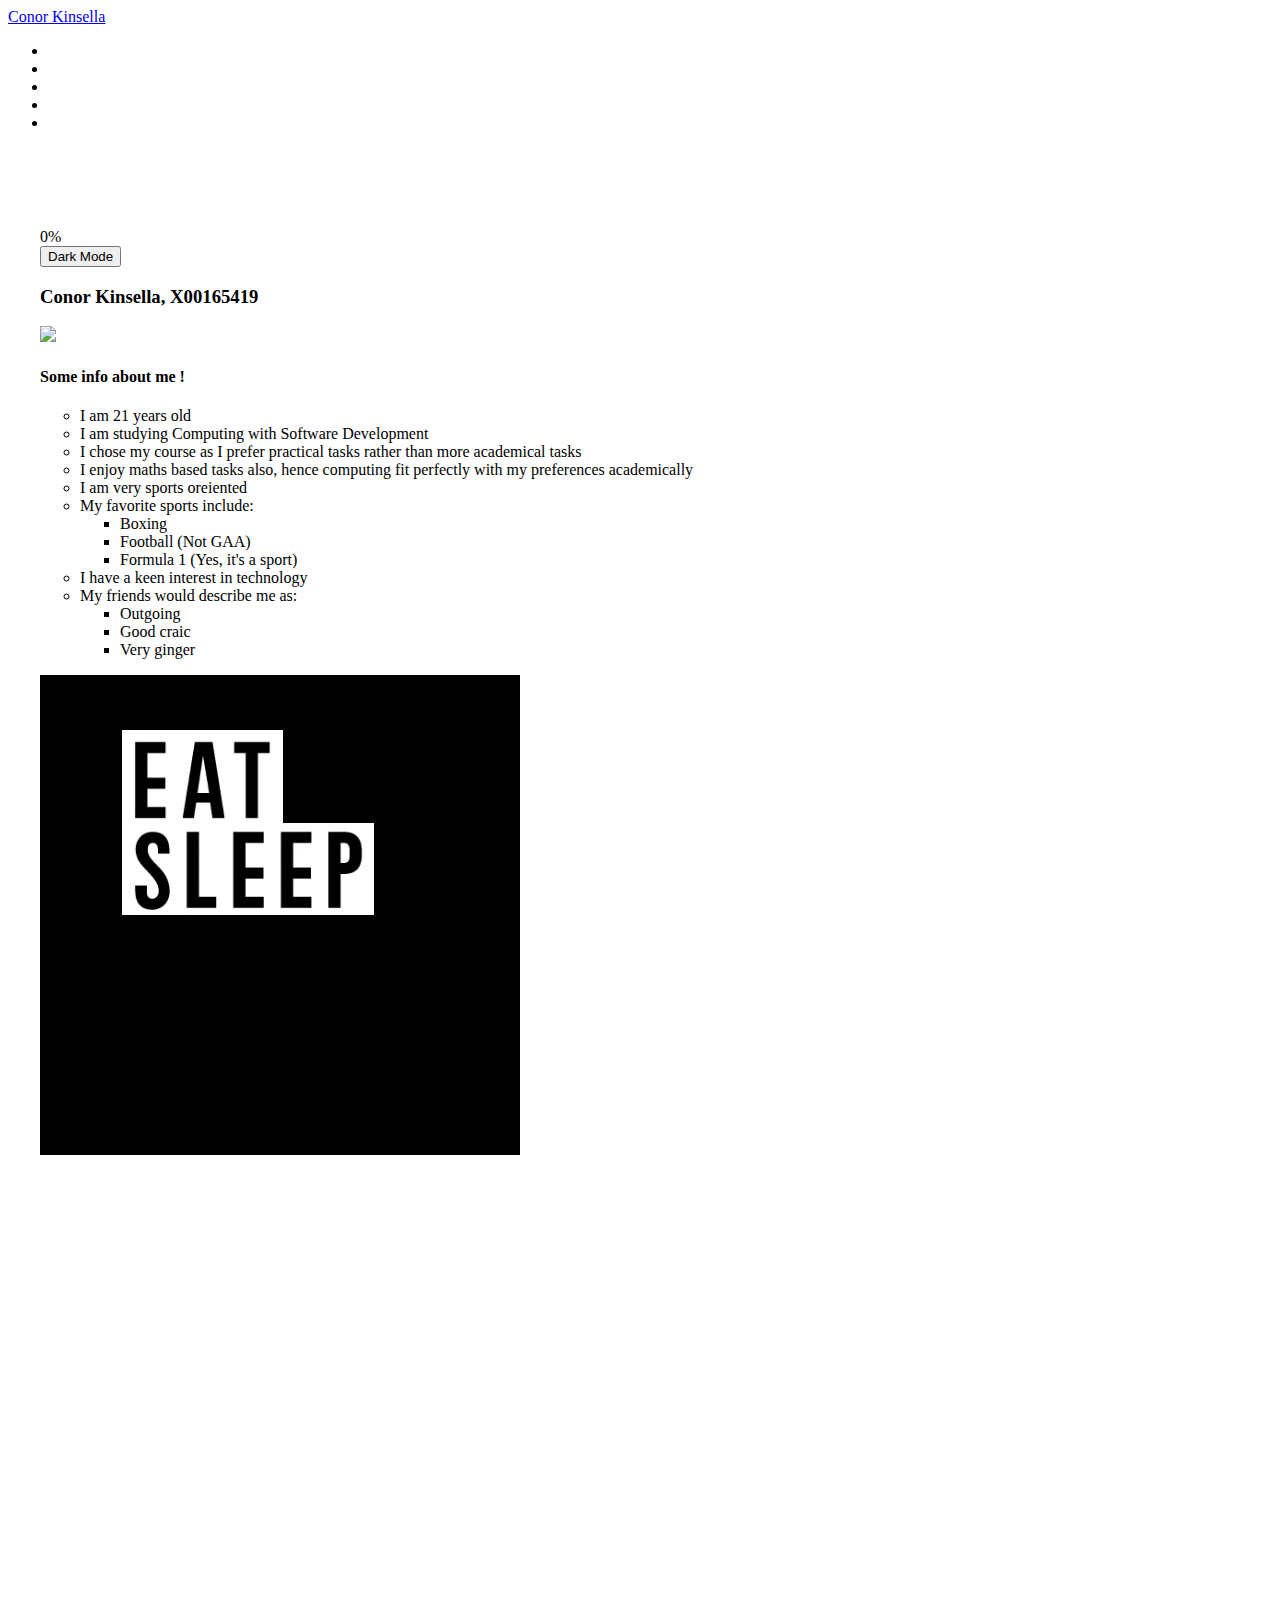
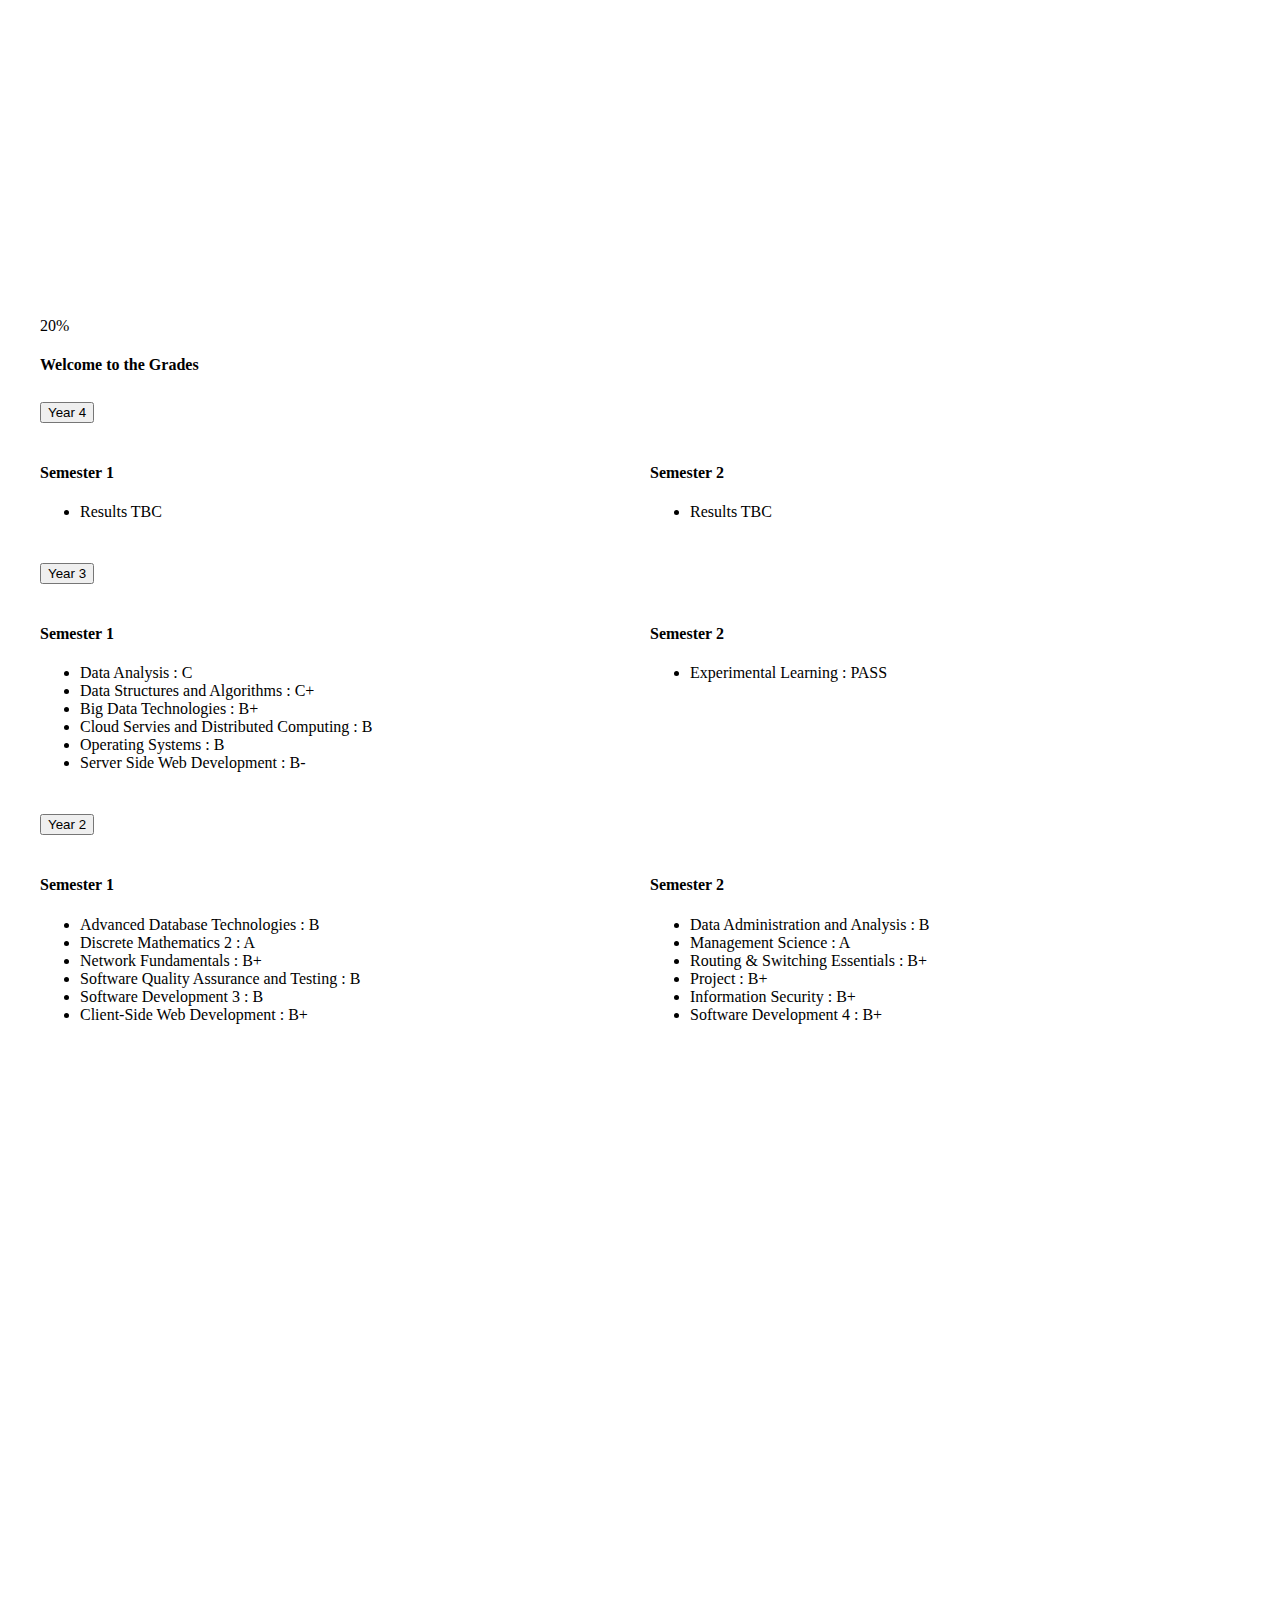
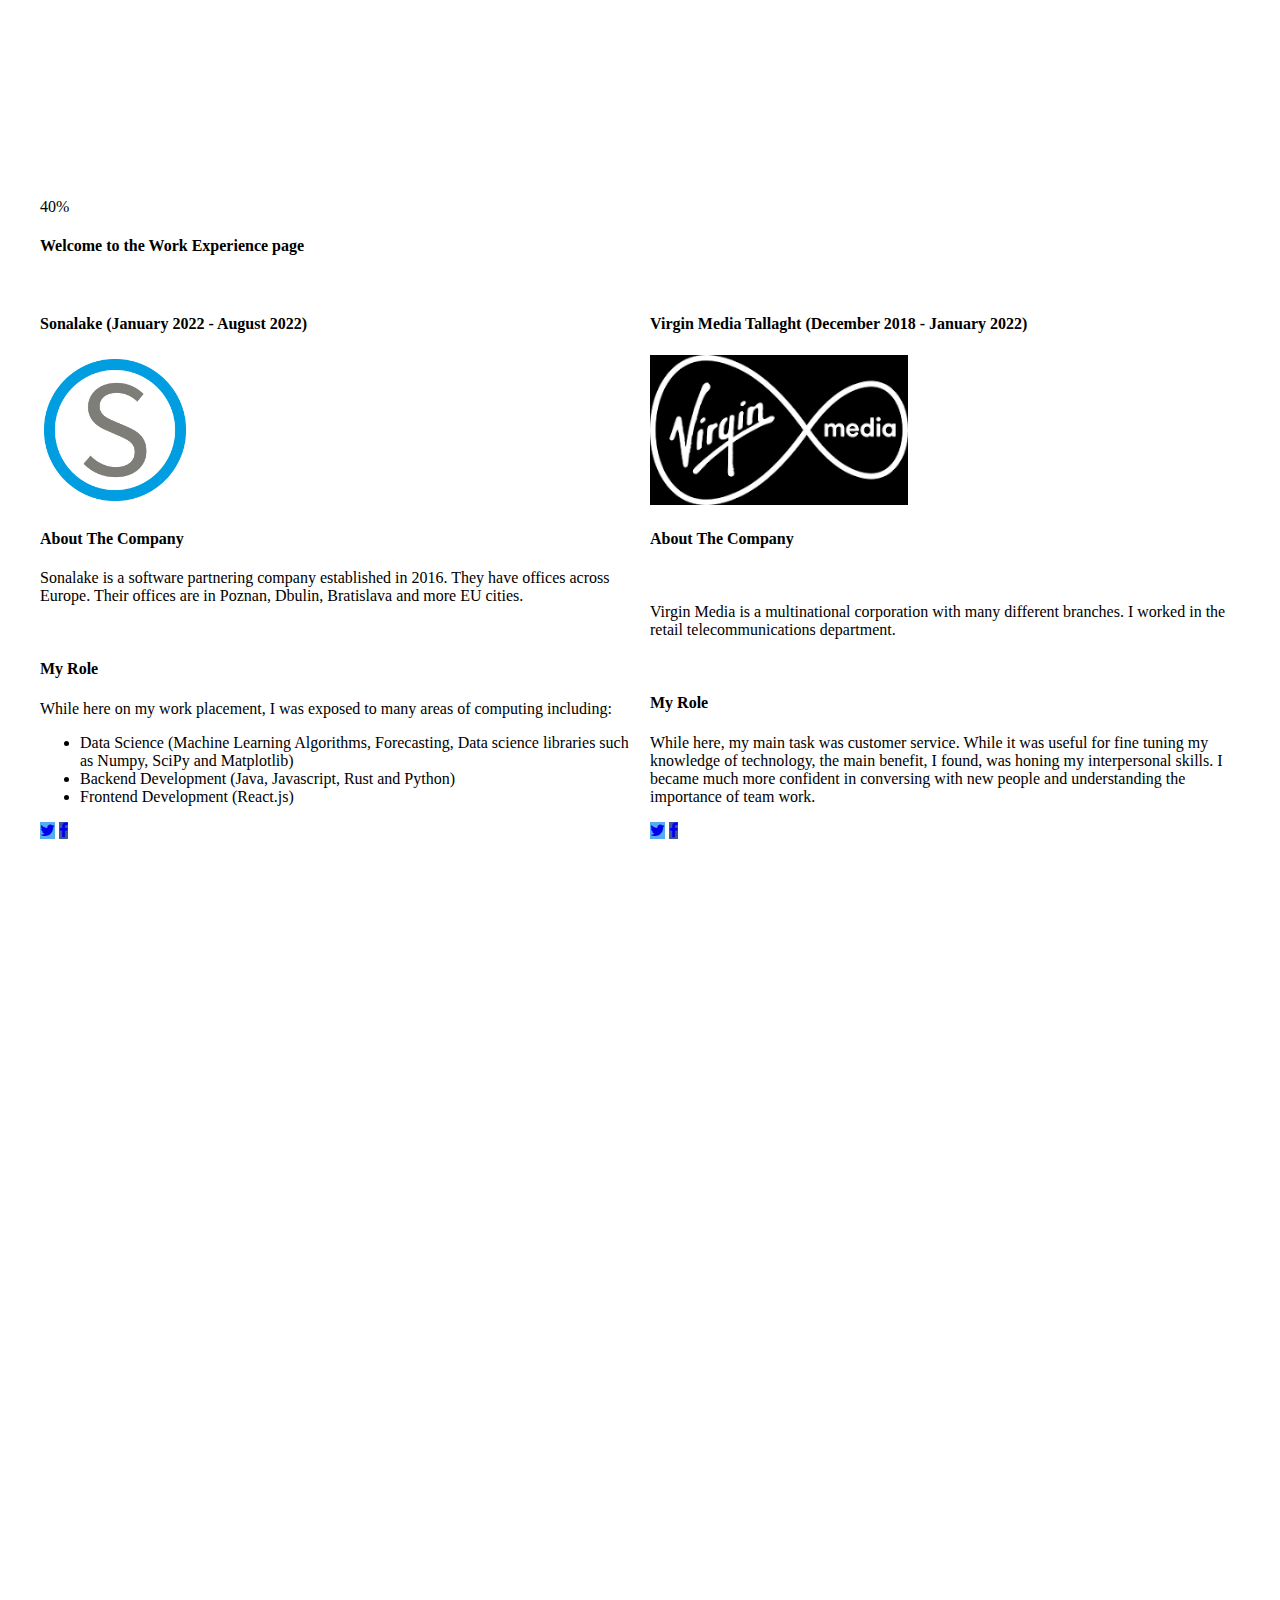
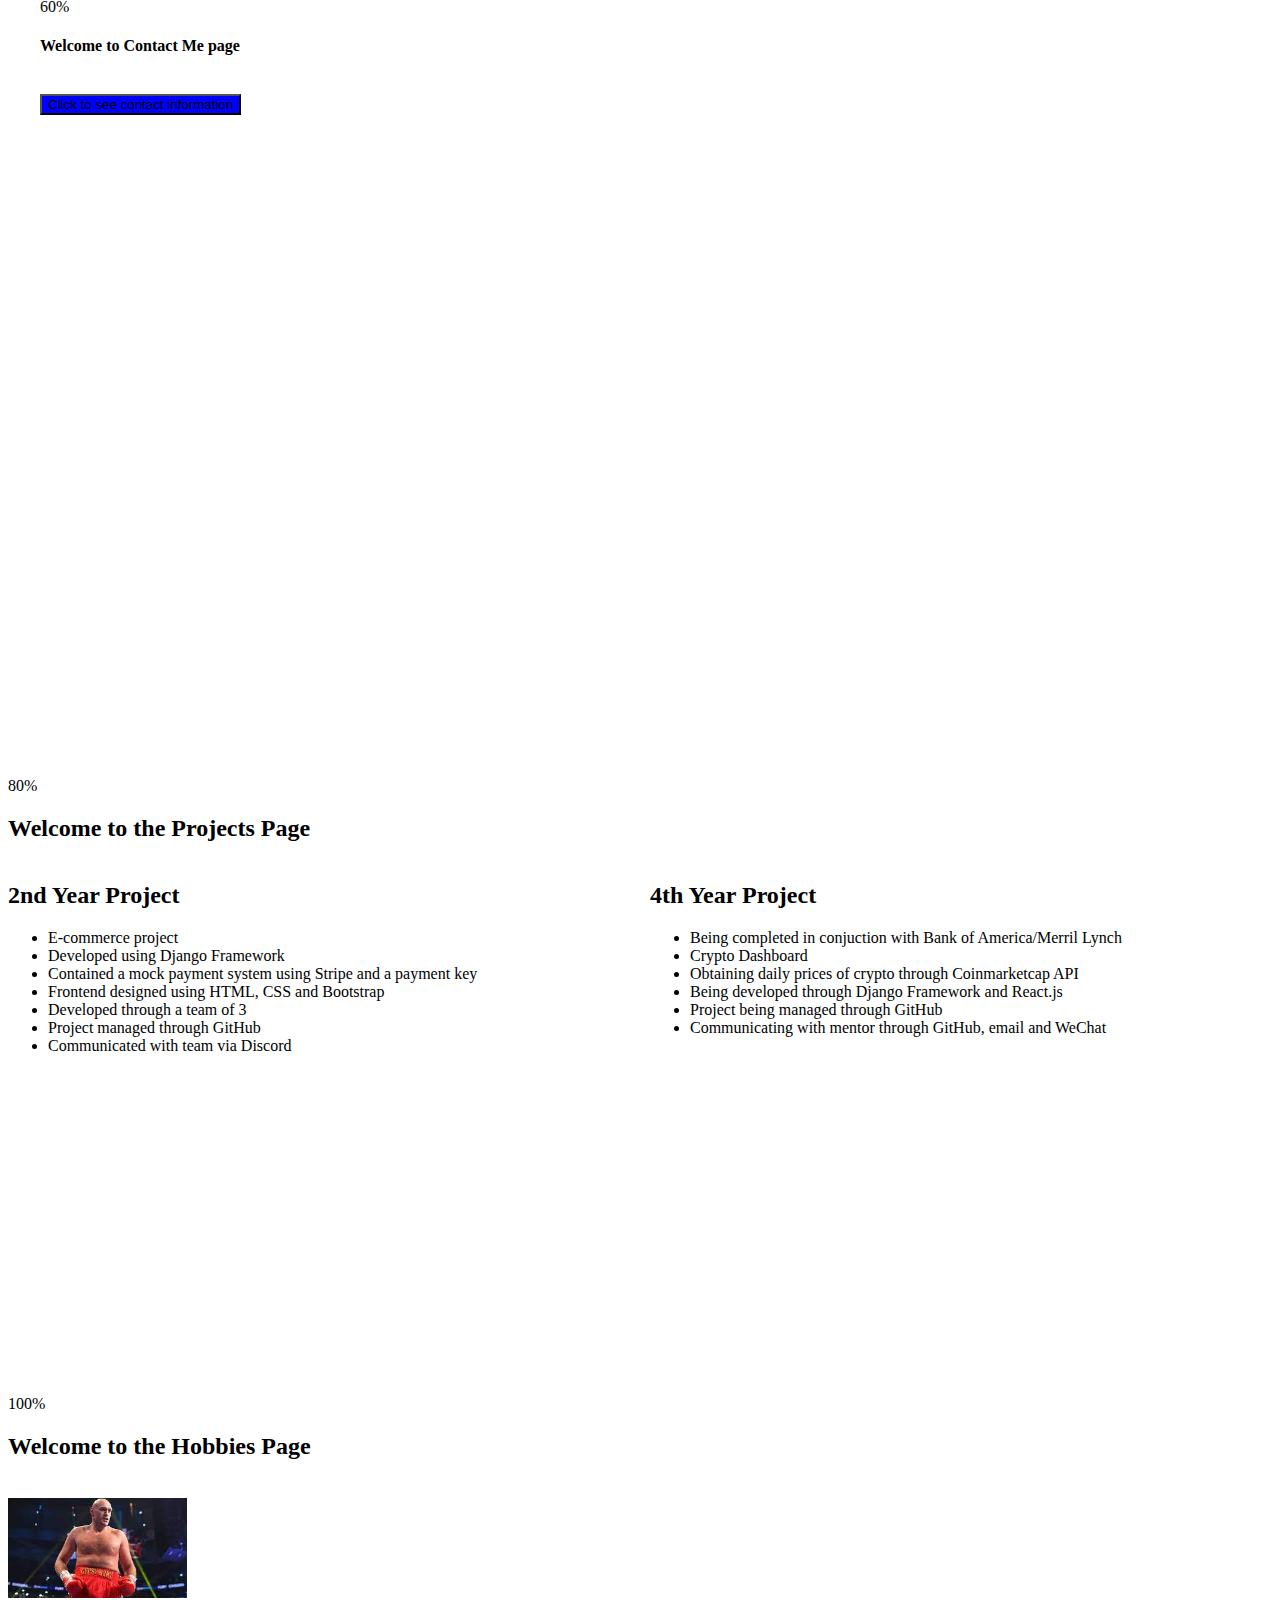
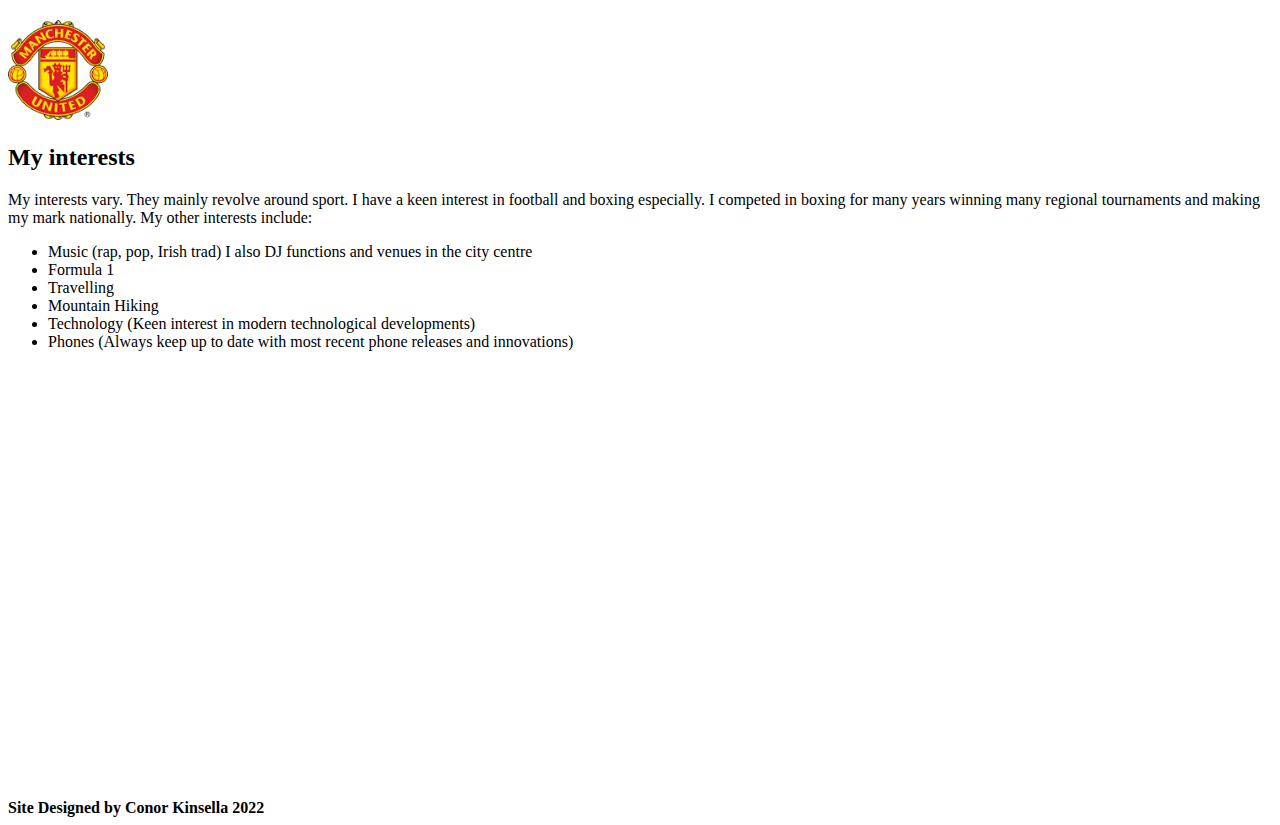
==== commit 73929d0a: "Add files via upload" ====
--- a/IMD_CA2/index.html
+++ b/IMD_CA2/index.html
@@ -54,7 +54,9 @@
 					aria-valuenow="0" aria-valuemin="0" aria-valuemax="100" style="width:0%">
 					  0%
 					</div>
-				  </div>
+				</div>
+
+				<button id="dark_mode" onclick="darkFunc()">Dark Mode</button>
 				  
 				<div class="row">
 					<div class="col-3">
@@ -100,6 +102,12 @@
 
 			<!-- Grades page -->
 			<section id="grades" class="topics">
+				<div class="progress">
+					<div class="progress-bar progress-bar-striped active" role="progressbar"
+					aria-valuenow="0" aria-valuemin="0" aria-valuemax="100" style="width:20%">
+					  20%
+					</div>
+				</div>
 				<h4 class="text-white fw-bold">Welcome to the Grades</h4>
 				<!-- <p>Some text will go here</p> -->
 				<div class="accordion" id="accordionExample">
@@ -207,6 +215,12 @@
 
 			<!-- Work Ex page-->
 			<section id="workEx" class="topics">
+				<div class="progress">
+					<div class="progress-bar progress-bar-striped active" role="progressbar"
+					aria-valuenow="0" aria-valuemin="0" aria-valuemax="100" style="width:40%">
+					  40%
+					</div>
+				</div>
 				<header>
 					<h4 class="text-white fw-bold">Welcome to the Work Experience page</h4>
 				</header>
@@ -267,6 +281,12 @@
 
 			<!-- Contact Us page -->
 			<section id="contactMe" class="topics">
+				<div class="progress">
+					<div class="progress-bar progress-bar-striped active" role="progressbar"
+					aria-valuenow="0" aria-valuemin="0" aria-valuemax="100" style="width:60%">
+					  60%
+					</div>
+				</div>
 				<h4 class="text-white fw-bold">Welcome to Contact Me page</h4>
 				<br>
 				<button id="contactBtn" class="cntctBtn text-white">Click to see contact information</button>
@@ -290,6 +310,12 @@
 			<br><br><br><br><br><br><br><br><br><br><br><br><br><br><br><br><br><br><br><br><br><br><br><br><br><br><br><br><br><br><br><br><br><br><br>
 			
 			<section id="projects">
+				<div class="progress">
+					<div class="progress-bar progress-bar-striped active" role="progressbar"
+					aria-valuenow="0" aria-valuemin="0" aria-valuemax="100" style="width:80%">
+					  80%
+					</div>
+				</div>
 				<header>
 					<h2 class="text-center text-white fw-bold">Welcome to the Projects Page</h2>
 				</header>
@@ -323,6 +349,12 @@
 			<br><br><br><br><br><br><br><br><br><br><br><br><br><br><br><br><br><br>
 
 			<section id="hobbies">
+				<div class="progress">
+					<div class="progress-bar progress-bar-striped active" role="progressbar"
+					aria-valuenow="0" aria-valuemin="0" aria-valuemax="100" style="width:100%">
+					  100%
+					</div>
+				</div>
 				<h2 class="text-center text-white fw-bold">Welcome to the Hobbies Page</h2>
 				<br>
 				<div class="row">
--- a/IMD_CA2/css/ca2.css
+++ b/IMD_CA2/css/ca2.css
@@ -3,6 +3,11 @@
     font-size: 1em;
     color: #000000; /* Text colour */
     background-color: #c0c0c0; 
+  }
+
+  .dark-mode{
+    background-color: black;
+    color: white;
   }
   
   .topics {
